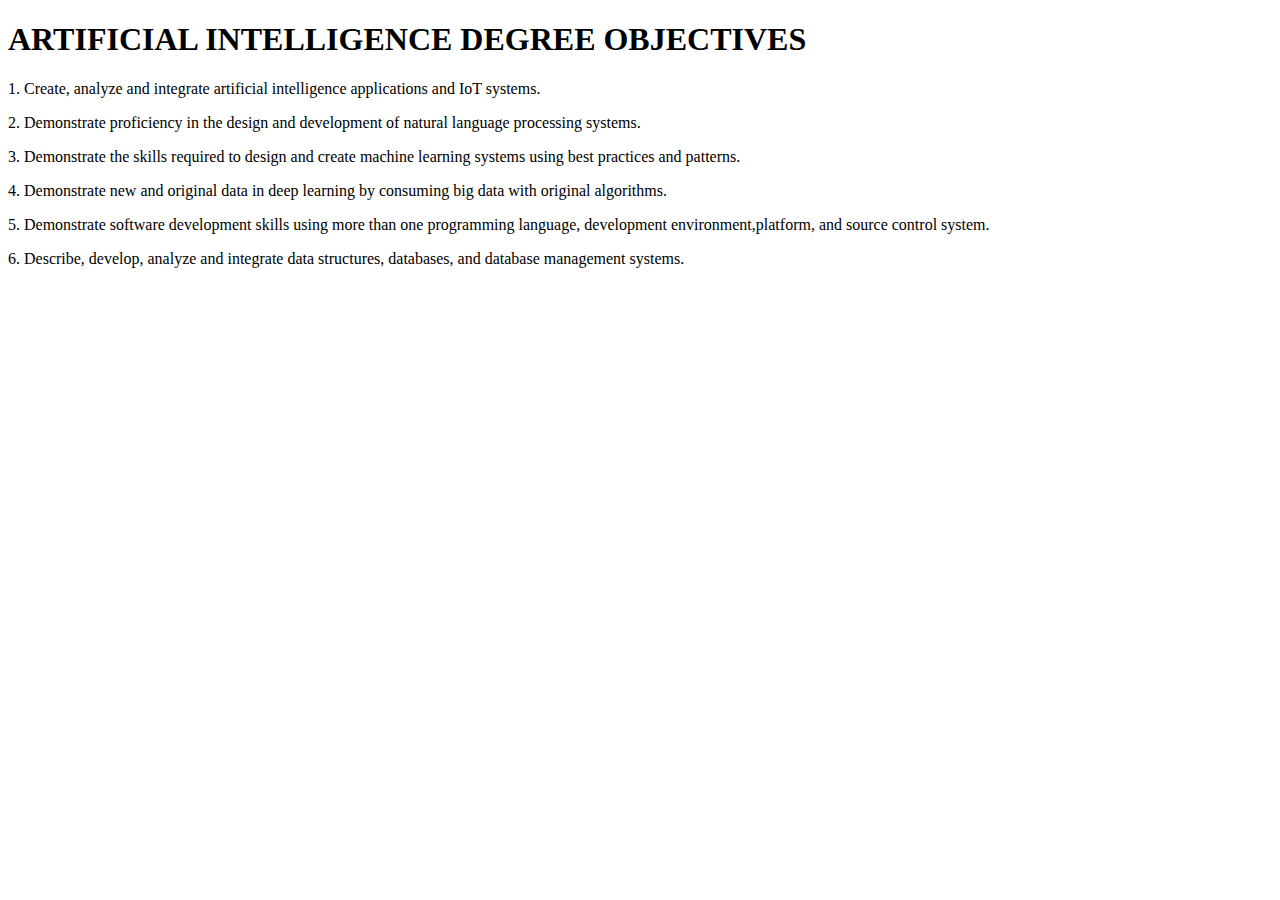
==== boards.html @ e703472c "Add files via upload" ====
<!DOCTYPE html>
<html lang="en">
<head>
    <meta charset="UTF-8">
    <meta name="viewport" content="width=device-width, initial-scale=1.0">
    <title>Boards</title>
</head>
<body>
   <h1>ARTIFICIAL INTELLIGENCE DEGREE OBJECTIVES</h1>
    <p>1. Create, analyze and integrate artificial intelligence applications and IoT systems.</p>
    <p>2. Demonstrate proficiency in the design and development of natural language processing systems.</p>
    <p>3. Demonstrate the skills required to design and create machine learning systems using best practices and patterns.</p>
    <p>4. Demonstrate new and original data in deep learning by consuming big data with original algorithms.</p>
    <p>5. Demonstrate software development skills using more than one programming language, development environment,platform, and source control system.</p>
    <p>6. Describe, develop, analyze and integrate data structures, databases, and database management systems.</p>
</body>
</html>
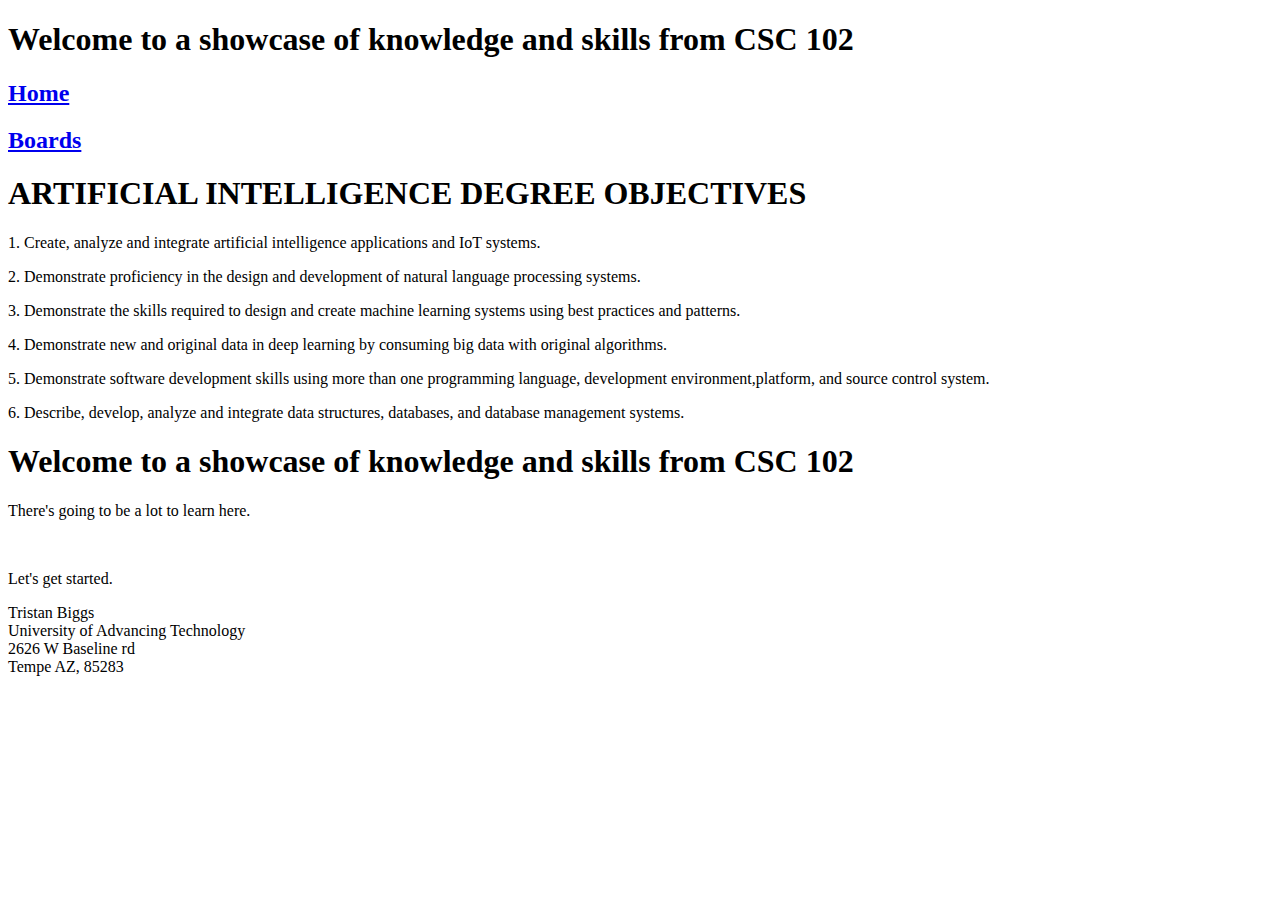
==== commit 15547fea: "Add files via upload" ====
--- a/boards.html
+++ b/boards.html
@@ -6,6 +6,16 @@
     <title>Boards</title>
 </head>
 <body>
+    <!-- This is the header section, where the title is located.-->
+    <header>
+        <h1>Welcome to a showcase of knowledge and skills from CSC 102</h1>
+    </header>
+    <!-- This is the navigations menu, used to get around the page.-->
+    <nav>
+        <h2><a href="./index.html">Home</a></h2>
+        <h2><a href="./boards.html">Boards</a></h2>
+    </nav>
+    <!-- These are the degree objectives for AI Programming at UAT.-->
    <h1>ARTIFICIAL INTELLIGENCE DEGREE OBJECTIVES</h1>
     <p>1. Create, analyze and integrate artificial intelligence applications and IoT systems.</p>
     <p>2. Demonstrate proficiency in the design and development of natural language processing systems.</p>
@@ -13,5 +23,45 @@
     <p>4. Demonstrate new and original data in deep learning by consuming big data with original algorithms.</p>
     <p>5. Demonstrate software development skills using more than one programming language, development environment,platform, and source control system.</p>
     <p>6. Describe, develop, analyze and integrate data structures, databases, and database management systems.</p>
+<!--Tristan Biggs-->
+    <title>CSC102 Assignment 1.2</title>
+<!--Defines the programming language for the browser-->
+    <!DOCTYPE html>
+<!--Defines the spoken language used to code in-->
+<html lang="en">
+<!--The opening header-->
+<head>
+<!--Defines the set of characters to be used in the program. UTF-8 includes every character in any language-->
+    <meta charset="UTF-8">
+<!--Defines the scaling of the webpage, in this instance it scales to the device itself-->
+    <meta name="viewport" content="width=, initial-scale=1.0">
+<!--Defines the page title-->
+    <title>CSC 102 Assignment 1.2 "Index"</title>
+<!--Closes the opening header-->
+</head>
+<!--Starts the body-->
+<body>
+<!--Starts a header for this section-->
+    <h1>Welcome to a showcase of knowledge and skills from CSC 102</h1>
+<!--Paragraph-->
+    <p>
+        There's going to be a lot to learn here.
+<!--Closes the paragraph-->
+    </p>
+<!--Adds a line break-->
+    <br>
+<!--Paragraph-->
+    <p>
+        Let's get started.
+<!--Closes the paragraph-->
+    </p>
+    <!-- This is the footer-->
+    <Footer>
+        Tristan Biggs<br>
+        University of Advancing Technology<br>
+        2626 W Baseline rd <br>
+        Tempe AZ, 85283 <br>
+    </Footer>
 </body>
-</html>+</html>
+</head>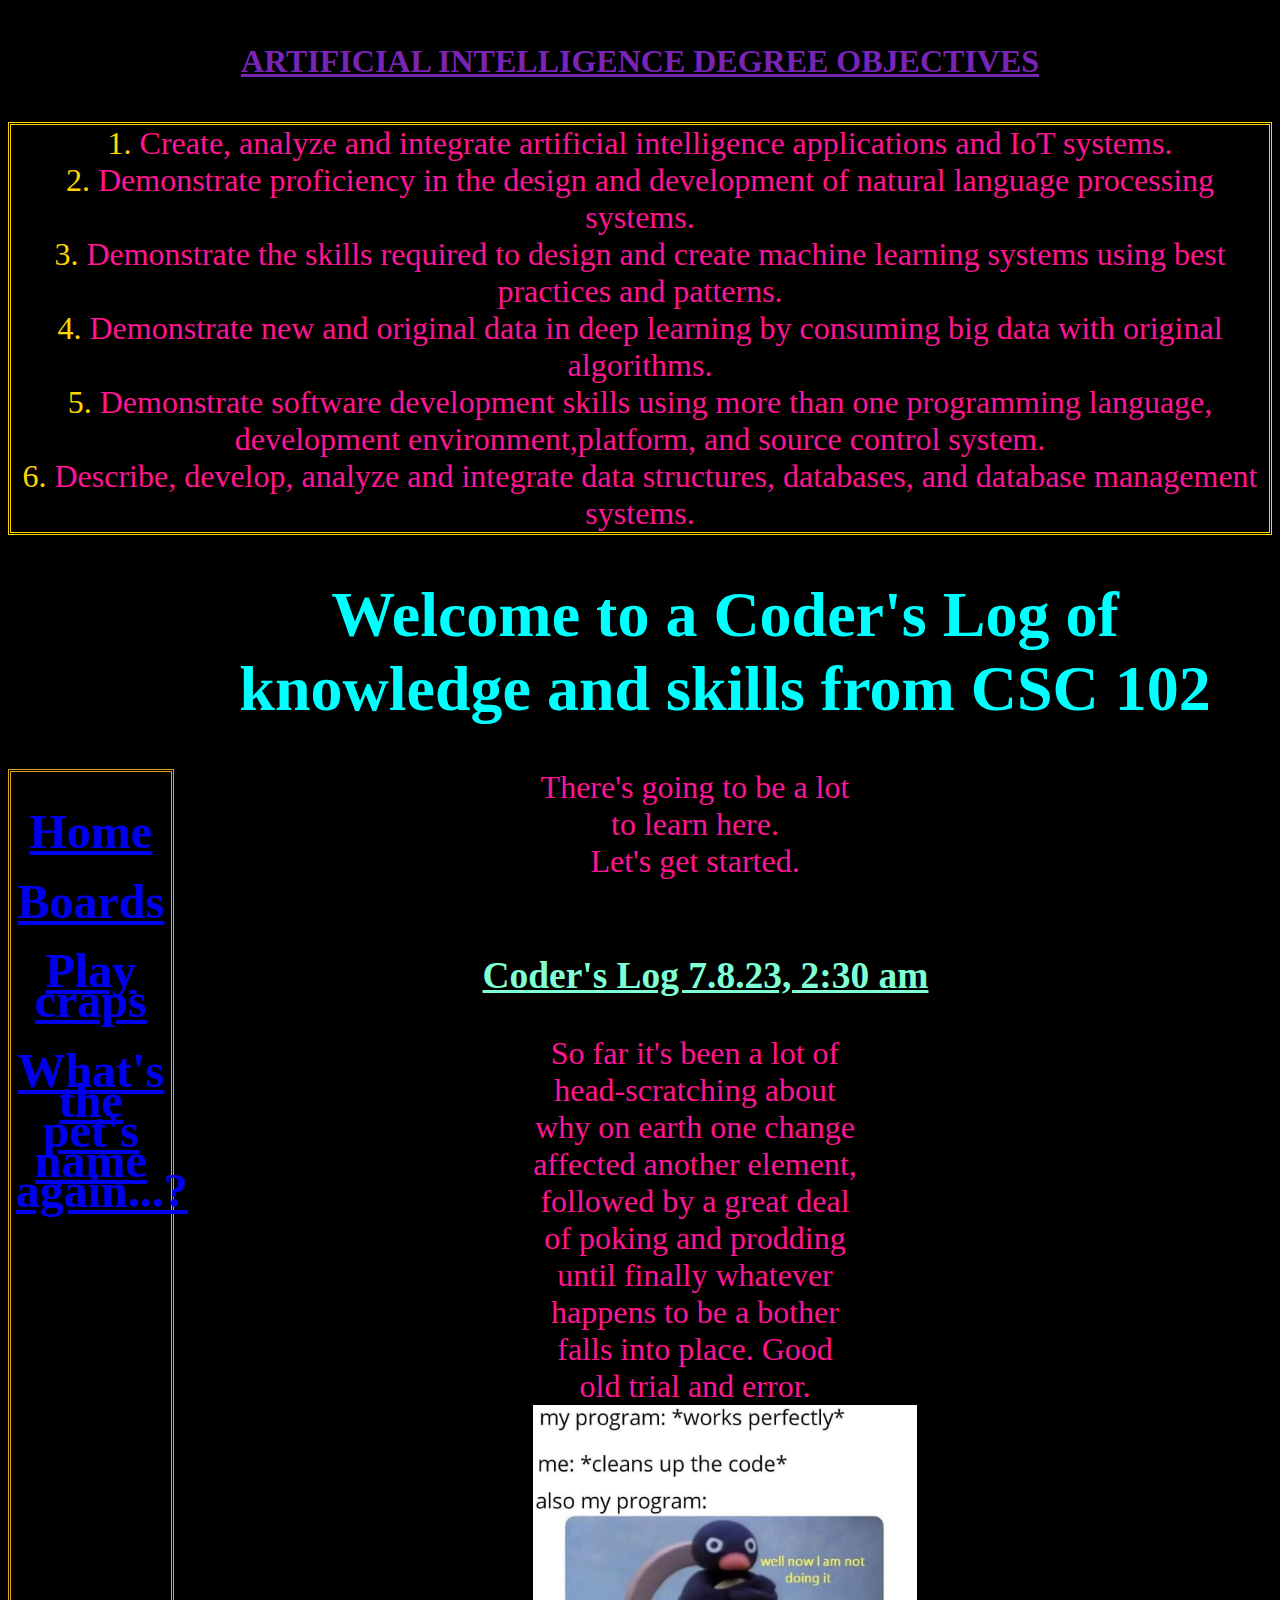
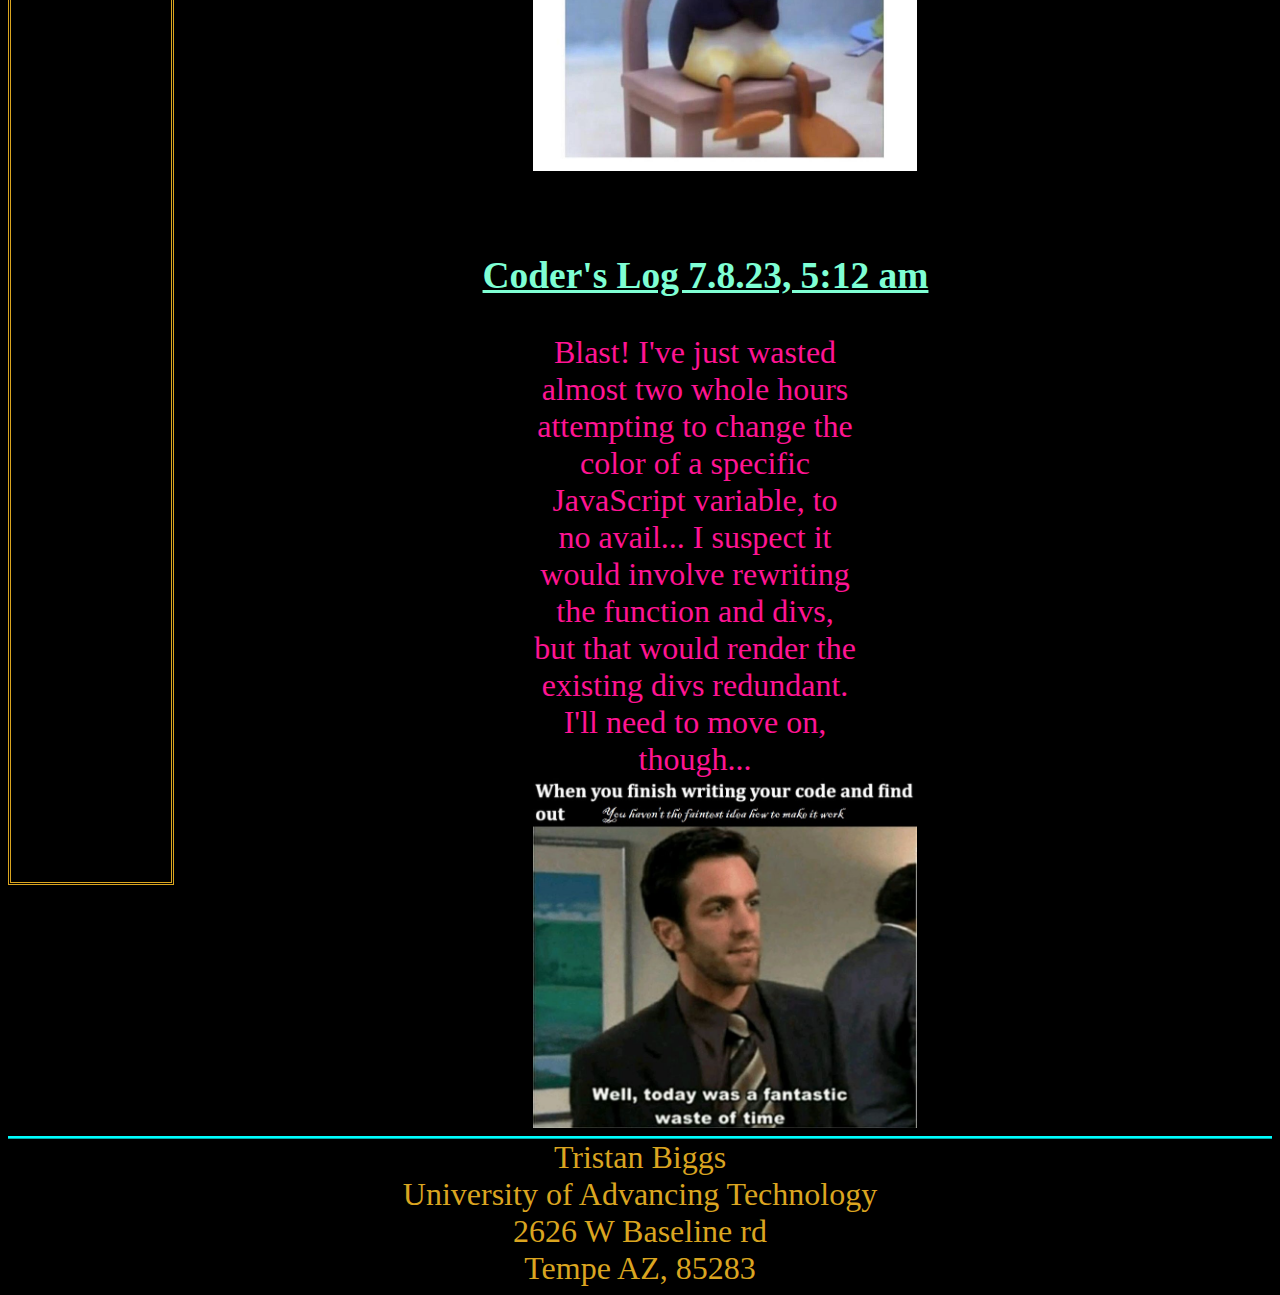
==== commit 778763db: "Add files via upload" ====
--- a/boards.html
+++ b/boards.html
@@ -4,25 +4,37 @@
     <meta charset="UTF-8">
     <meta name="viewport" content="width=device-width, initial-scale=1.0">
     <title>Boards</title>
+    <link rel="stylesheet" href="main.css">
 </head>
 <body>
-    <!-- This is the header section, where the title is located.-->
-    <header>
-        <h1>Welcome to a showcase of knowledge and skills from CSC 102</h1>
-    </header>
-    <!-- This is the navigations menu, used to get around the page.-->
-    <nav>
-        <h2><a href="./index.html">Home</a></h2>
-        <h2><a href="./boards.html">Boards</a></h2>
-    </nav>
-    <!-- These are the degree objectives for AI Programming at UAT.-->
-   <h1>ARTIFICIAL INTELLIGENCE DEGREE OBJECTIVES</h1>
-    <p>1. Create, analyze and integrate artificial intelligence applications and IoT systems.</p>
-    <p>2. Demonstrate proficiency in the design and development of natural language processing systems.</p>
-    <p>3. Demonstrate the skills required to design and create machine learning systems using best practices and patterns.</p>
-    <p>4. Demonstrate new and original data in deep learning by consuming big data with original algorithms.</p>
-    <p>5. Demonstrate software development skills using more than one programming language, development environment,platform, and source control system.</p>
-    <p>6. Describe, develop, analyze and integrate data structures, databases, and database management systems.</p>
+<!-- These are the degree objectives for AI Programming at UAT.-->
+    <h4>ARTIFICIAL INTELLIGENCE DEGREE OBJECTIVES</h4>
+<!--This starts a paragraph and uses the style attribute to create a border-->
+        <p style="border-style:double;border-color:gold;">
+<!--This span attribute sets the color for the characters inside the span-->
+        <span style=color:gold;>1.</span> Create, analyze and integrate artificial intelligence applications and IoT systems.
+<!--Line break--> 
+        <br>
+<!--This span attribute sets the color for the characters inside the span-->
+        <span style=color:gold;>2.</span> Demonstrate proficiency in the design and development of natural language processing systems.
+<!--Line break-->         
+        <br>
+<!--This span attribute sets the color for the characters inside the span-->
+        <span style=color:gold;>3.</span> Demonstrate the skills required to design and create machine learning systems using best practices and patterns.
+<!--Line break-->         
+        <br>
+<!--This span attribute sets the color for the characters inside the span-->
+        <span style=color:gold;>4.</span> Demonstrate new and original data in deep learning by consuming big data with original algorithms.
+<!--Line break-->         
+        <br>
+<!--This span attribute sets the color for the characters inside the span-->
+        <span style=color:gold;>5.</span> Demonstrate software development skills using more than one programming language, development environment,platform, and source control system.
+<!--Line break-->         
+        <br>
+<!--This span attribute sets the color for the characters inside the span-->
+        <span style=color:gold;>6.</span> Describe, develop, analyze and integrate data structures, databases, and database management systems.
+<!--Closes the paragraph and ends paragraph style attribute-->        
+        </p>
 <!--Tristan Biggs-->
     <title>CSC102 Assignment 1.2</title>
 <!--Defines the programming language for the browser-->
@@ -41,27 +53,64 @@
 </head>
 <!--Starts the body-->
 <body>
-<!--Starts a header for this section-->
-    <h1>Welcome to a showcase of knowledge and skills from CSC 102</h1>
-<!--Paragraph-->
-    <p>
+<!--Starts the header for this page-->
+    <header>
+<!--Defines the first heading for this page-->
+        <h1>Welcome to a Coder's Log of knowledge and skills from CSC 102</h1>
+<!--Closes the header-->
+    </header>
+<!--This is where the Navigation Menu is located-->
+        <nav>
+<!--headings that define and label hyperlinks for navigating the webpage-->
+            <h2><a href="./index.html">Home</a></h2>
+            <h2><a href="./boards.html">Boards</a></h2>
+            <h2><a href="./game.html">Play craps</a></h2>
+            <h2><a href="./practice.html">What's the pet's name again...?</a></h2>
+<!--Closes Nav-->
+        </nav>
+<!--This is a division, used on this page instead of p to make it easier to apply css elements to div globally-->
+        <div>
         There's going to be a lot to learn here.
-<!--Closes the paragraph-->
-    </p>
-<!--Adds a line break-->
+<!--Line break-->
+        <br>
+        Let's get started.
+<!--Closes the division-->
+        </div>
+<!--Line break-->
     <br>
-<!--Paragraph-->
-    <p>
-        Let's get started.
-<!--Closes the paragraph-->
-    </p>
-    <!-- This is the footer-->
-    <Footer>
-        Tristan Biggs<br>
-        University of Advancing Technology<br>
-        2626 W Baseline rd <br>
-        Tempe AZ, 85283 <br>
-    </Footer>
+<!--Heading-->
+        <h3>Coder's Log 7.8.23, 2:30 am</h3>  
+<!--Division-->
+            <div>   
+            So far it's been a lot of head-scratching about why on earth one change affected another element, followed by a great deal of poking and prodding until finally whatever happens to be a bother falls into place. Good old trial and error.
+<!--Line break-->            
+            <br>
+<!--This is the necessary image ID and source used to display it in this section-->
+            <img id="memeImage" src="Images\meme.png" style="width: 30vw; min-width: 330px;">
+<!--Closes the division-->            
+            </div>
+<!--Line Break-->
+    <br>
+<!--Heading-->
+        <h3>Coder's Log 7.8.23, 5:12 am</h3>
+<!--Division-->
+            <div>
+            Blast! I've just wasted almost two whole hours attempting to change the color of a specific JavaScript variable, to no avail... I suspect it would involve rewriting the function and divs, but that would render the existing divs redundant. I'll need to move on, though...
+<!--Line Break-->            
+            <br>
+<!--This is the necessary image ID and source used to display it in this section-->
+            <img id="mfwmeme" src="Images\mfwmeme.png" style="width: 30vw; min-width: 330px;">
+<!--Closes the division-->            
+            </div>
+<!--This is the Footer, used to display information at the foot of the page-->
+        <Footer>
+            Tristan Biggs<br>
+            University of Advancing Technology<br>
+            2626 W Baseline rd <br>
+            Tempe AZ, 85283 <br>
+<!--Closes the footer-->
+        </Footer>
+<!--Closes the body-->
 </body>
-</html>
-</head>+<!--Closes the html for the page-->
+</html>--- a/main.css
+++ b/main.css
@@ -0,0 +1,55 @@
+@font-face {
+    font-family: Blackadder;
+    src: url("Fonts/itcblkad.ttf");
+}
+body{
+    background-color: black;
+    color:deeppink;
+    font-family: blackadder;
+    font-size: 24pt;
+    text-align: center;
+}
+    header{
+        margin-left: 170px;
+    }
+    nav{
+        border-style: double;
+        border-color: goldenrod;
+        height: 1700px;
+        width: 150px;
+        float: left;
+        padding: 5px;
+        line-height: 30px;
+        margin-right: 20px;  
+    }
+    div {
+        margin-left: 525px;
+        margin-right: 415px;
+    }
+    h4{
+        color:rgb(121, 36, 182);
+        text-decoration: underline;
+    }
+    h1{
+       color:aqua;
+    }
+    h2{
+        color:indigo;
+    }
+    h3{
+        color:aquamarine;
+        text-decoration: underline;
+        font-weight: bold;
+        margin-right: 55px;
+    }
+    #memeImage{
+        align-items: center;
+    }
+    #mfwmeme{
+        align-items: center;
+    }
+    footer{
+        color:goldenrod;
+        border-top-style:ridge;
+        border-top-color:aqua;
+    }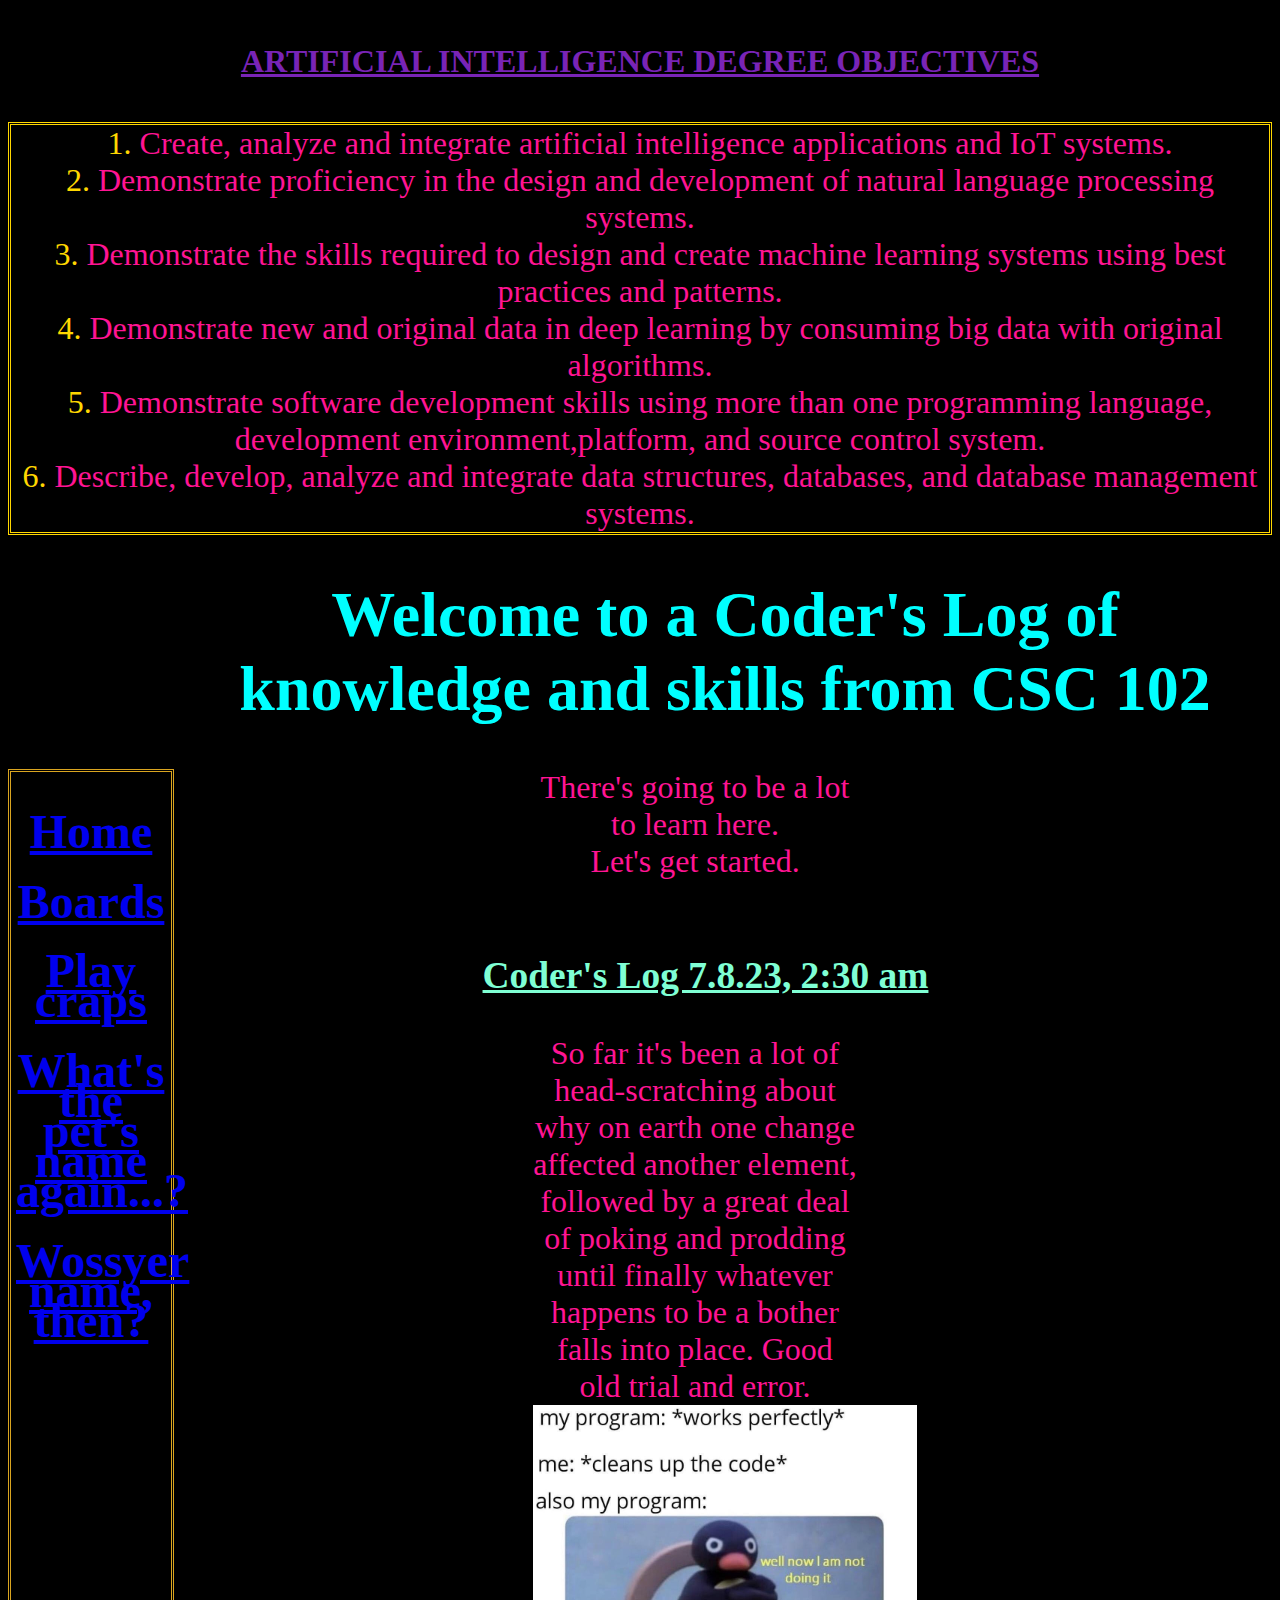
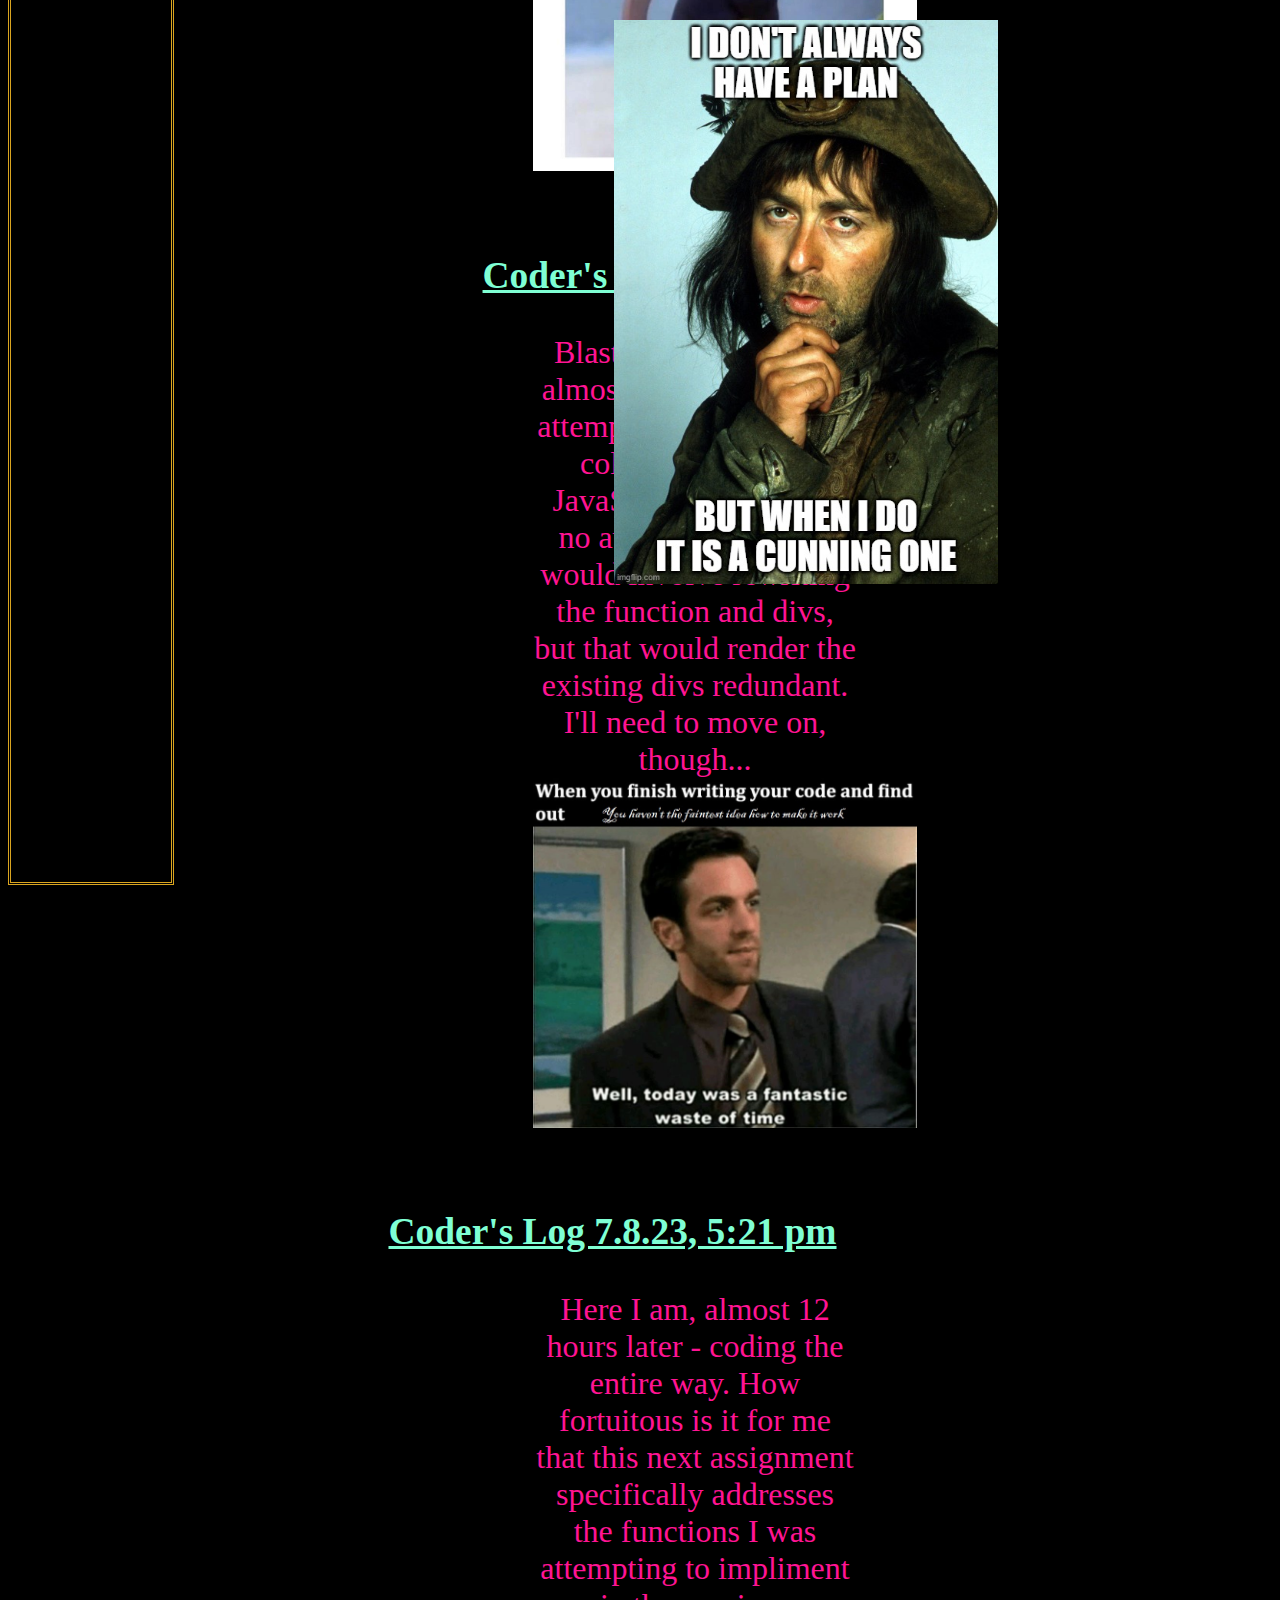
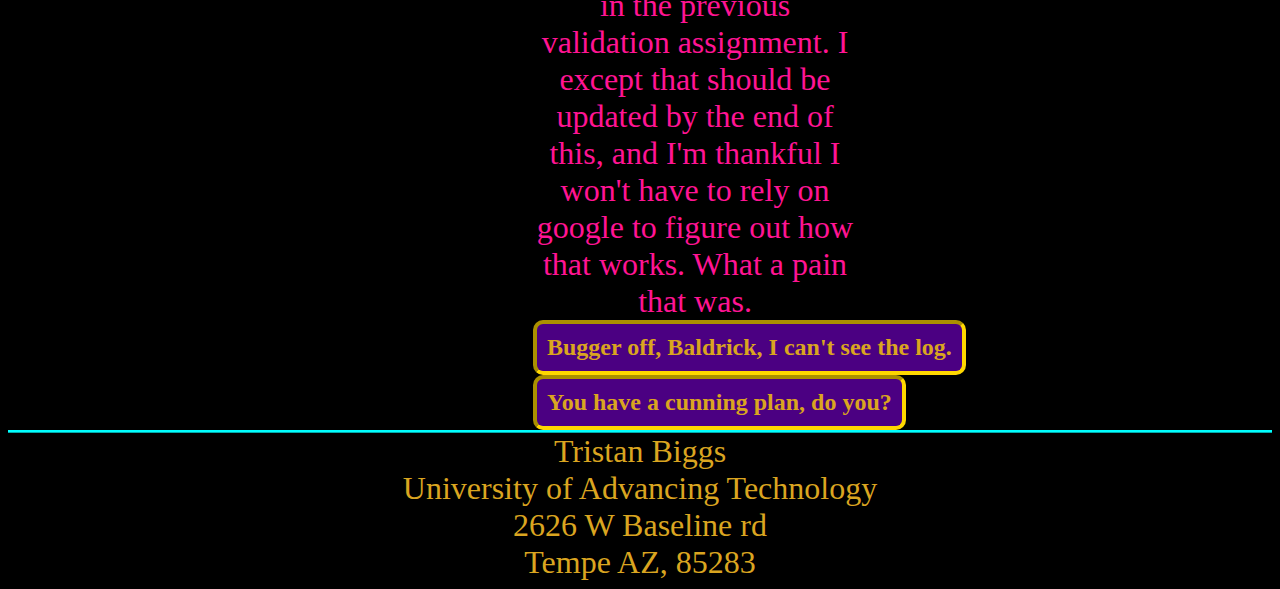
==== commit 850f221c: "Add files via upload" ====
--- a/boards.html
+++ b/boards.html
@@ -66,6 +66,7 @@
             <h2><a href="./boards.html">Boards</a></h2>
             <h2><a href="./game.html">Play craps</a></h2>
             <h2><a href="./practice.html">What's the pet's name again...?</a></h2>
+            <h2><a href="./strings.html">Wossyer name, then?</a></h2>
 <!--Closes Nav-->
         </nav>
 <!--This is a division, used on this page instead of p to make it easier to apply css elements to div globally-->
@@ -77,31 +78,49 @@
 <!--Closes the division-->
         </div>
 <!--Line break-->
-    <br>
+        <br>
 <!--Heading-->
         <h3>Coder's Log 7.8.23, 2:30 am</h3>  
 <!--Division-->
             <div>   
             So far it's been a lot of head-scratching about why on earth one change affected another element, followed by a great deal of poking and prodding until finally whatever happens to be a bother falls into place. Good old trial and error.
 <!--Line break-->            
-            <br>
+        <br>
 <!--This is the necessary image ID and source used to display it in this section-->
             <img id="memeImage" src="Images\meme.png" style="width: 30vw; min-width: 330px;">
 <!--Closes the division-->            
             </div>
 <!--Line Break-->
-    <br>
+        <br>
 <!--Heading-->
         <h3>Coder's Log 7.8.23, 5:12 am</h3>
 <!--Division-->
             <div>
             Blast! I've just wasted almost two whole hours attempting to change the color of a specific JavaScript variable, to no avail... I suspect it would involve rewriting the function and divs, but that would render the existing divs redundant. I'll need to move on, though...
 <!--Line Break-->            
-            <br>
+        <br>
 <!--This is the necessary image ID and source used to display it in this section-->
             <img id="mfwmeme" src="Images\mfwmeme.png" style="width: 30vw; min-width: 330px;">
 <!--Closes the division-->            
             </div>
+        <br>
+<!--Heading-->
+            <h3>Coder's Log 7.8.23, 5:21 pm</h3>
+<!--Division-->                
+                <div>
+                    Here I am, almost 12 hours later - coding the entire way. How fortuitous is it for me that this next assignment specifically addresses the functions I was attempting to impliment in the previous validation assignment. I except that should be updated by the end of this, and I'm thankful I won't have to rely on google to figure out how that works. What a pain that was.
+<!--Line Break-->                 
+        <br>
+<!--This is the necessary image ID and source used to display it in this section-->
+                <img id="cunningPlan" src="Images\cunningmeme.png" style="width: 30vw; min-width: 330px;">
+<!--This creates a button based on input type and calls the start script when clicked-->
+<!--It also defines the text on the button and gives it an id-->                
+                <input type="button" onclick="start()" value="Bugger off, Baldrick, I can't see the log." id="strbtn">
+<!--This creates a button based on input type and calls the stop script when clicked-->
+<!--It also defines the text on the button and gives it an id-->                     
+                <input type="button" onclick="stop()" value="You have a cunning plan, do you?" id="stpbtn">
+<!--Closes the division-->                
+                </div>
 <!--This is the Footer, used to display information at the foot of the page-->
         <Footer>
             Tristan Biggs<br>
--- a/main.css
+++ b/main.css
@@ -42,12 +42,46 @@
         font-weight: bold;
         margin-right: 55px;
     }
-    #memeImage{
-        align-items: center;
-    }
-    #mfwmeme{
-        align-items: center;
-    }
+        #memeImage{
+            align-items: center;
+        }
+        #mfwMeme{
+            align-items: center;
+        }
+        #cunningPlan{
+            position: absolute;
+            left: 48%;
+            top: 180%;
+            width: 200px;
+        }
+        #strbtn{
+            align-items: center;
+            margin-right: 650px;
+            cursor: grabbing;
+            font-family: blackadder;
+            font-size: 24px;
+            font-weight: 800;
+            text-align: center;
+            background-color:indigo;
+            color:goldenrod;
+            border-radius: 10px;
+            border: 4px inset gold;
+            padding: 10px;
+        }
+        #stpbtn{
+            align-items: center;
+            margin-right: 650px;
+            cursor: help;
+            font-family: blackadder;
+            font-size: 24px;
+            font-weight: 800;
+            text-align: center;
+            background-color:indigo;
+            color:goldenrod;
+            border-radius: 10px;
+            border: 4px inset gold;
+            padding: 10px;
+        }
     footer{
         color:goldenrod;
         border-top-style:ridge;
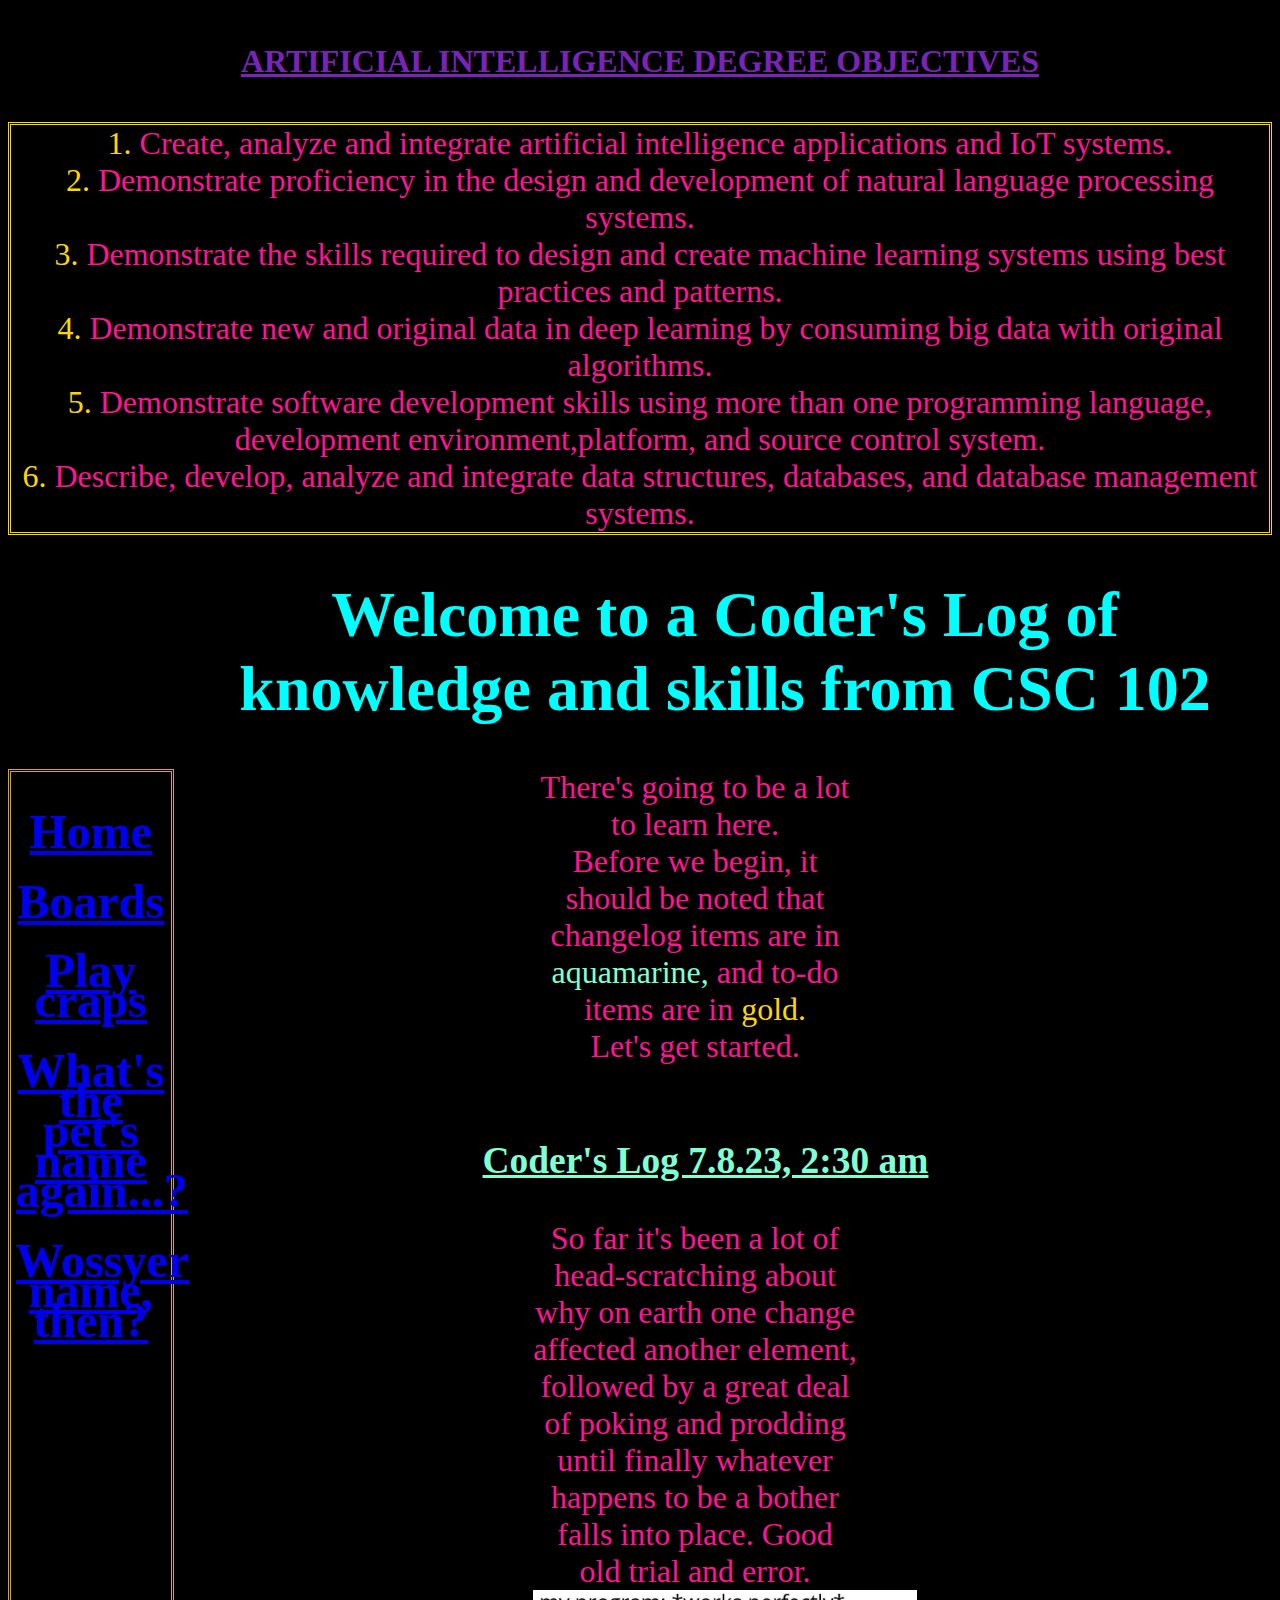
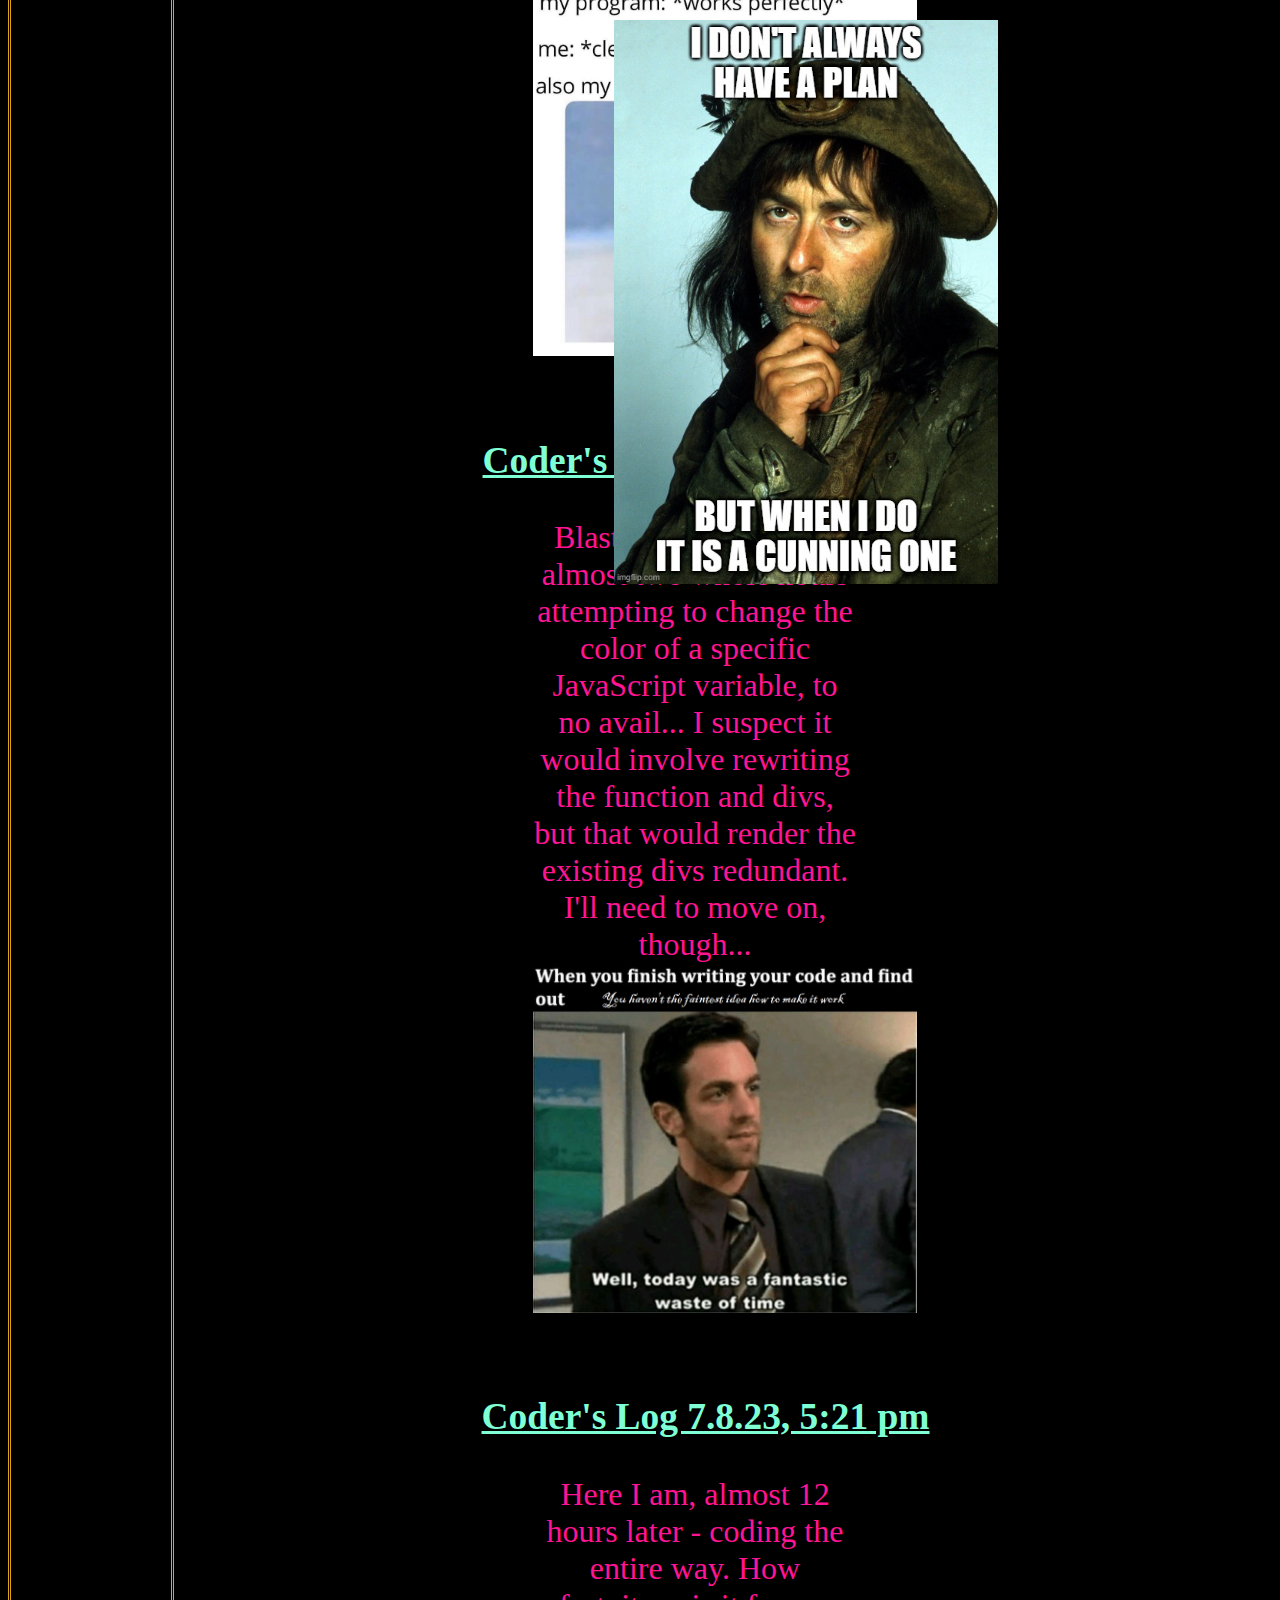
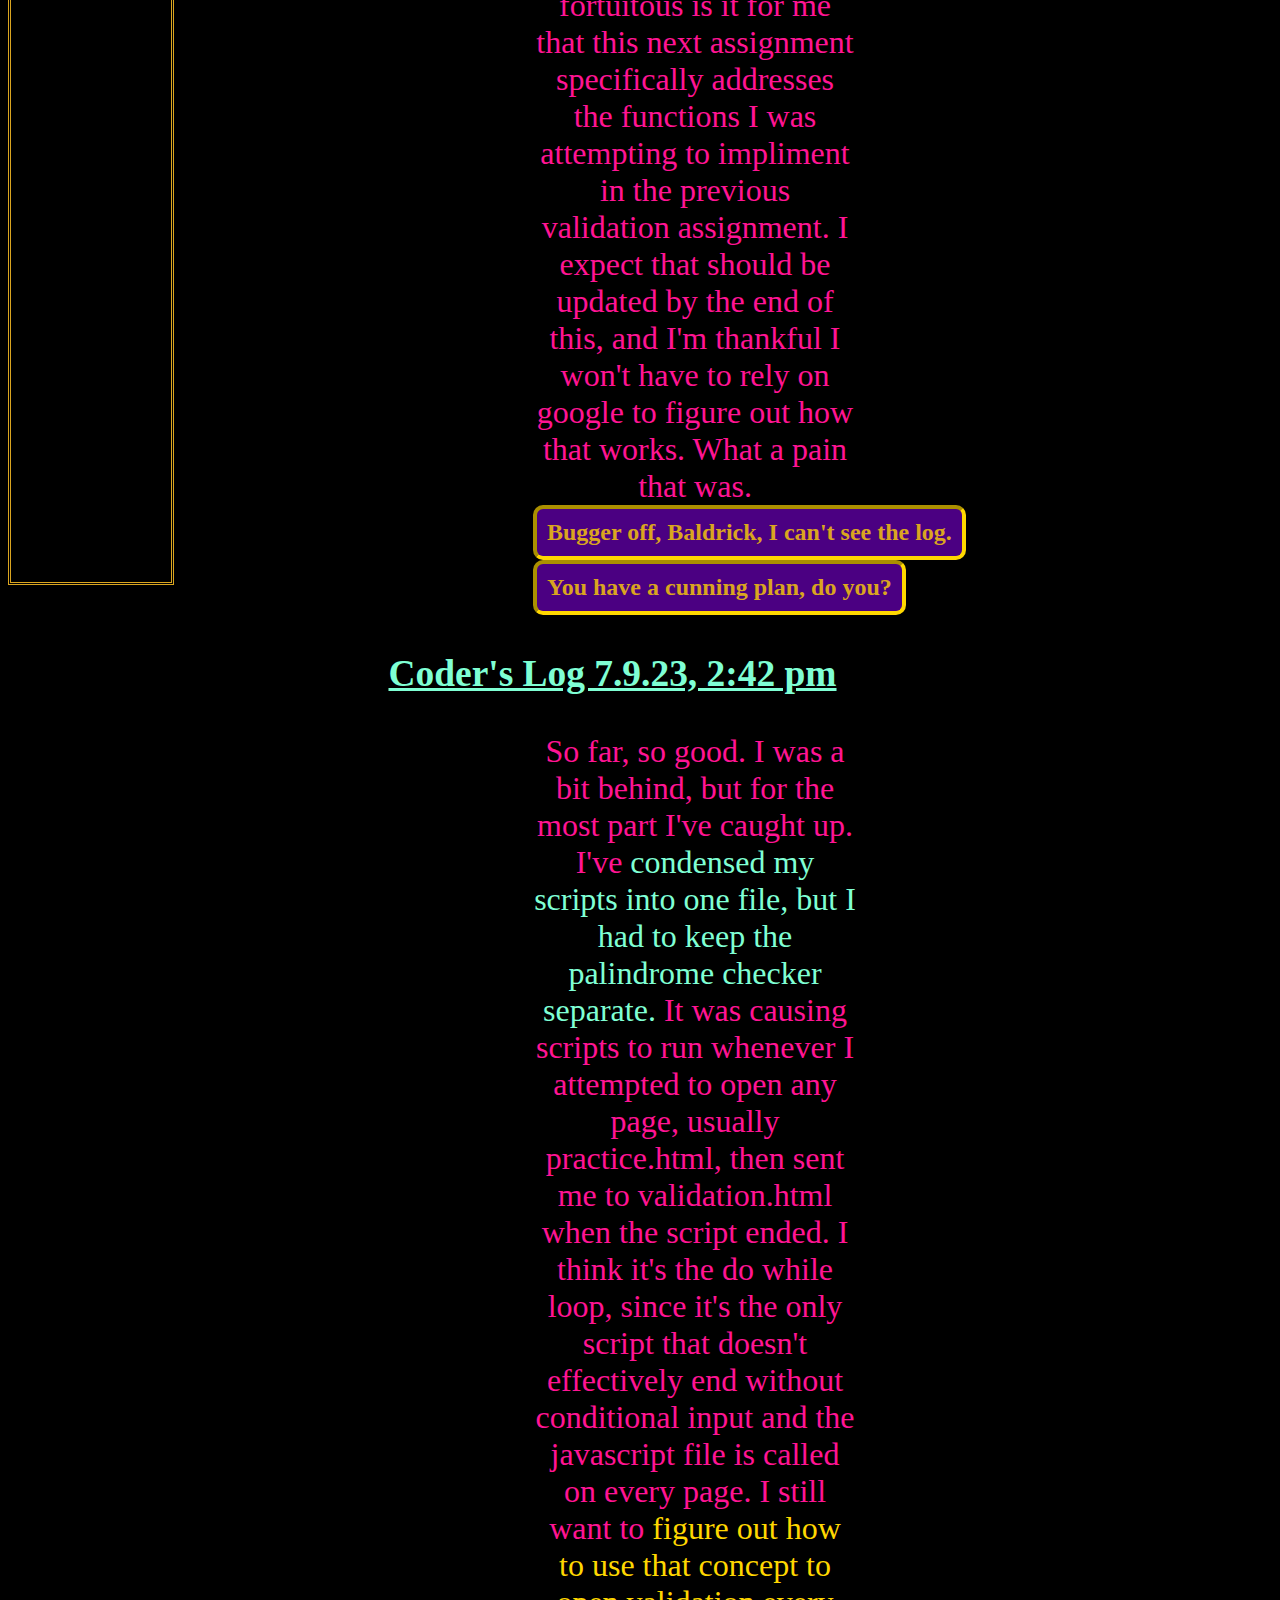
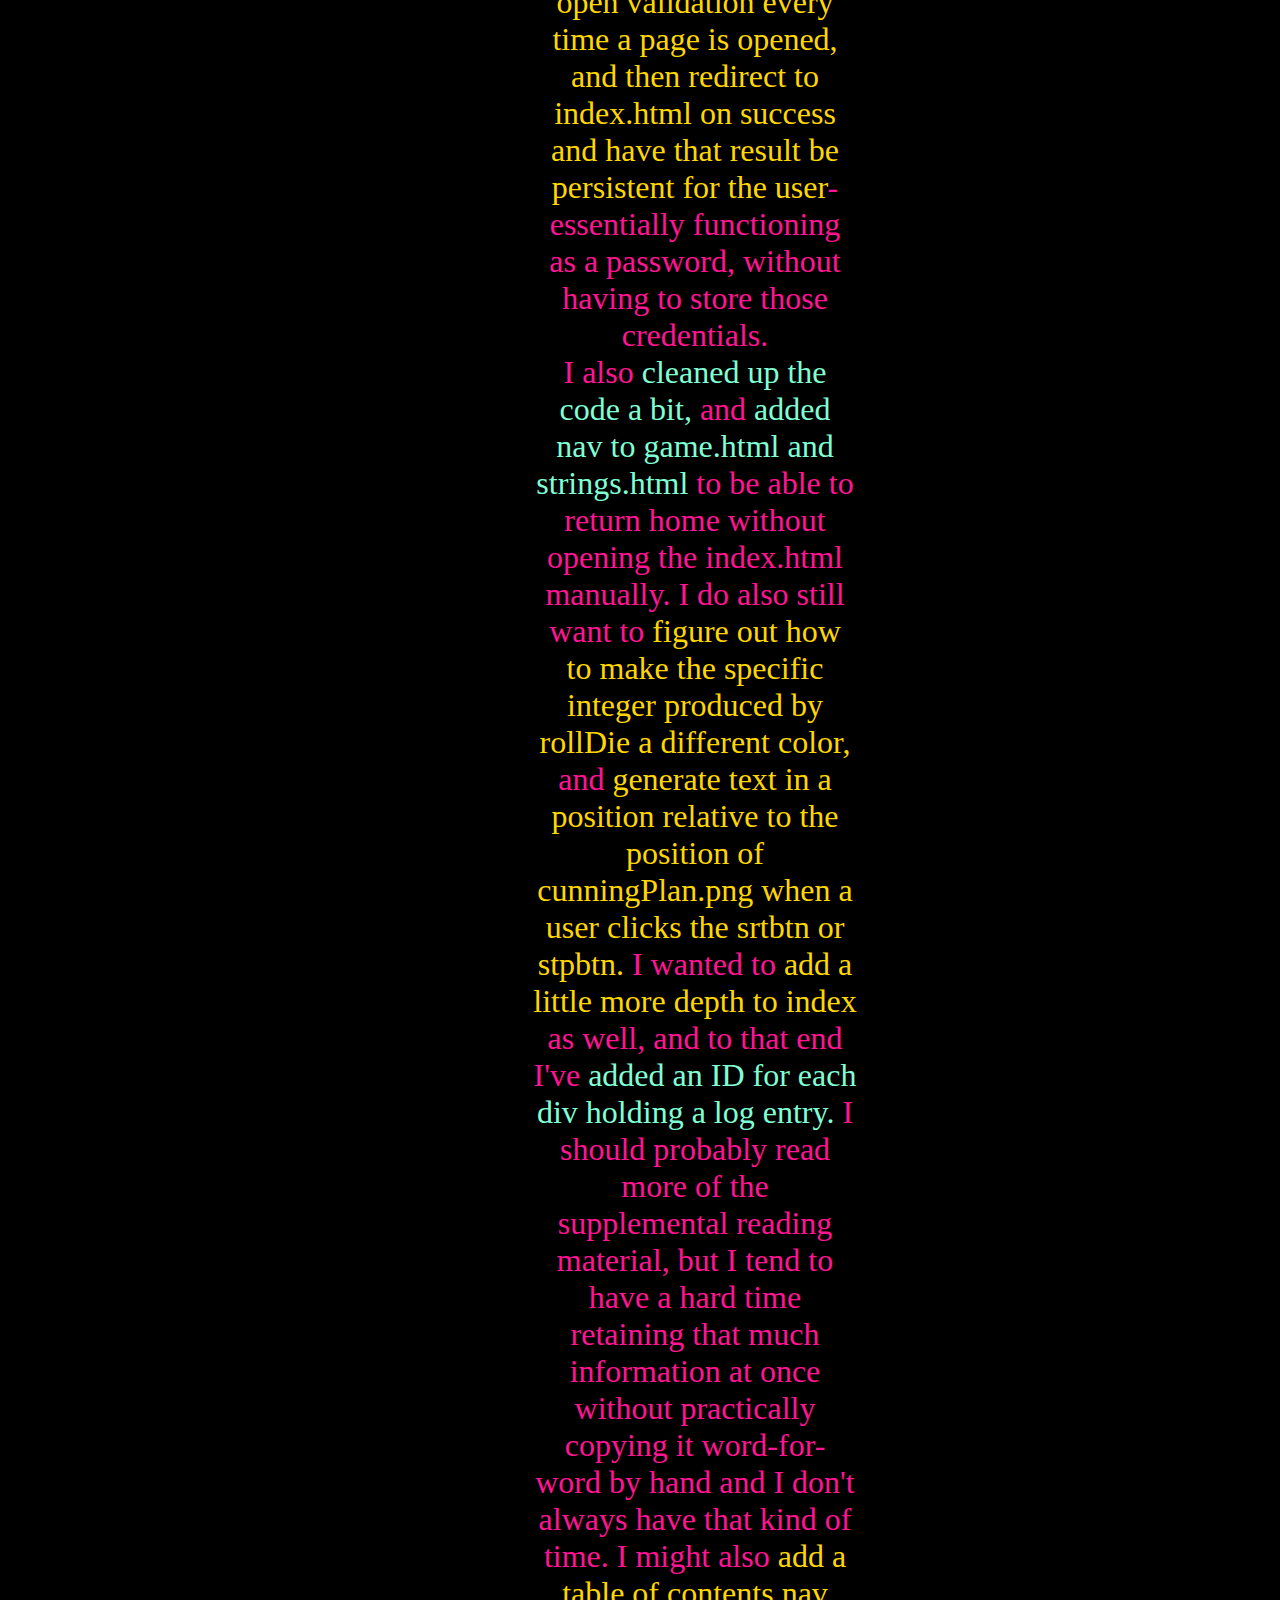
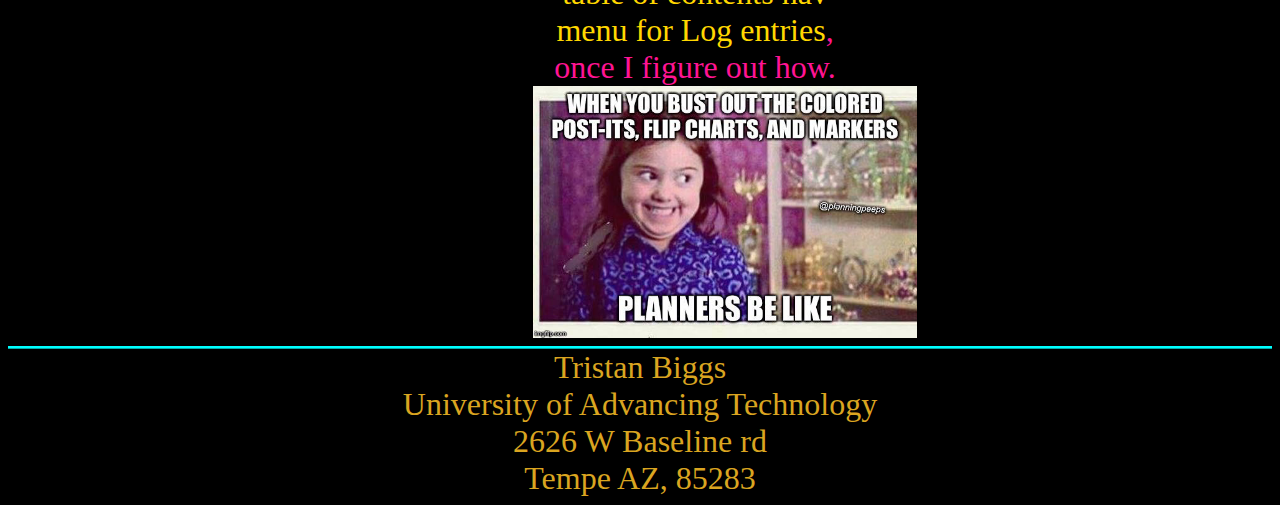
==== commit cf7f86e0: "Add files via upload" ====
--- a/boards.html
+++ b/boards.html
@@ -1,3 +1,4 @@
+<!--Tristan Biggs-->
 <!DOCTYPE html>
 <html lang="en">
 <head>
@@ -5,6 +6,7 @@
     <meta name="viewport" content="width=device-width, initial-scale=1.0">
     <title>Boards</title>
     <link rel="stylesheet" href="main.css">
+    <script src="scriptsToUse.js"></script>
 </head>
 <body>
 <!-- These are the degree objectives for AI Programming at UAT.-->
@@ -35,24 +37,9 @@
         <span style=color:gold;>6.</span> Describe, develop, analyze and integrate data structures, databases, and database management systems.
 <!--Closes the paragraph and ends paragraph style attribute-->        
         </p>
-<!--Tristan Biggs-->
-    <title>CSC102 Assignment 1.2</title>
-<!--Defines the programming language for the browser-->
-    <!DOCTYPE html>
-<!--Defines the spoken language used to code in-->
-<html lang="en">
-<!--The opening header-->
-<head>
-<!--Defines the set of characters to be used in the program. UTF-8 includes every character in any language-->
-    <meta charset="UTF-8">
-<!--Defines the scaling of the webpage, in this instance it scales to the device itself-->
-    <meta name="viewport" content="width=, initial-scale=1.0">
-<!--Defines the page title-->
-    <title>CSC 102 Assignment 1.2 "Index"</title>
-<!--Closes the opening header-->
-</head>
-<!--Starts the body-->
-<body>
+
+<!--PASTE TO HERE WITH UPDATES FROM INDEX.HTML-->
+
 <!--Starts the header for this page-->
     <header>
 <!--Defines the first heading for this page-->
@@ -72,6 +59,9 @@
 <!--This is a division, used on this page instead of p to make it easier to apply css elements to div globally-->
         <div>
         There's going to be a lot to learn here.
+        <br>
+        Before we begin, it should be noted that changelog items are in <span style=color:aquamarine;>aquamarine,</span> 
+        and to-do items are in <span style=color:gold;>gold.</span>
 <!--Line break-->
         <br>
         Let's get started.
@@ -82,8 +72,9 @@
 <!--Heading-->
         <h3>Coder's Log 7.8.23, 2:30 am</h3>  
 <!--Division-->
-            <div>   
-            So far it's been a lot of head-scratching about why on earth one change affected another element, followed by a great deal of poking and prodding until finally whatever happens to be a bother falls into place. Good old trial and error.
+            <div id="entryOne">   
+            So far it's been a lot of head-scratching about why on earth one change affected another element, followed by a great 
+            deal of poking and prodding until finally whatever happens to be a bother falls into place. Good old trial and error.
 <!--Line break-->            
         <br>
 <!--This is the necessary image ID and source used to display it in this section-->
@@ -95,8 +86,9 @@
 <!--Heading-->
         <h3>Coder's Log 7.8.23, 5:12 am</h3>
 <!--Division-->
-            <div>
-            Blast! I've just wasted almost two whole hours attempting to change the color of a specific JavaScript variable, to no avail... I suspect it would involve rewriting the function and divs, but that would render the existing divs redundant. I'll need to move on, though...
+            <div id="entryTwo">
+            Blast! I've just wasted almost two whole hours attempting to change the color of a specific JavaScript variable, to no avail... 
+            I suspect it would involve rewriting the function and divs, but that would render the existing divs redundant. I'll need to move on, though...
 <!--Line Break-->            
         <br>
 <!--This is the necessary image ID and source used to display it in this section-->
@@ -105,10 +97,13 @@
             </div>
         <br>
 <!--Heading-->
-            <h3>Coder's Log 7.8.23, 5:21 pm</h3>
+        <h3>Coder's Log 7.8.23, 5:21 pm</h3>
 <!--Division-->                
-                <div>
-                    Here I am, almost 12 hours later - coding the entire way. How fortuitous is it for me that this next assignment specifically addresses the functions I was attempting to impliment in the previous validation assignment. I except that should be updated by the end of this, and I'm thankful I won't have to rely on google to figure out how that works. What a pain that was.
+                <div id="entryThree">
+                    Here I am, almost 12 hours later - coding the entire way. How fortuitous is it for me that this next assignment 
+                    specifically addresses the functions I was attempting to impliment in the previous validation assignment. I expect that 
+                    should be updated by the end of this, and I'm thankful I won't have to rely on google to figure out how that works. 
+                    What a pain that was.
 <!--Line Break-->                 
         <br>
 <!--This is the necessary image ID and source used to display it in this section-->
@@ -121,6 +116,32 @@
                 <input type="button" onclick="stop()" value="You have a cunning plan, do you?" id="stpbtn">
 <!--Closes the division-->                
                 </div>
+<!--Heading-->
+        <h3>Coder's Log 7.9.23, 2:42 pm</h3>
+<!--Division-->                
+                <div id="entryFour">
+                So far, so good. I was a bit behind, but for the most part I've caught up. I've <span style=color:aquamarine;>condensed my scripts into one file, 
+                but I had to keep the palindrome checker separate.</span> It was causing scripts to run whenever I attempted to open any page,
+                 usually practice.html, then sent me to validation.html when the script ended. I think it's the do while loop, since it's 
+                 the only script that doesn't effectively end without conditional input and the javascript file is called on every page. 
+                 I still want to <span style=color:gold;>figure out how to use that concept to open validation every time a page is opened, 
+                and then redirect to index.html on success and have that result be persistent for the user</span>- essentially functioning 
+                as a password, without having to store those credentials.
+<!--Line Break-->               
+                <br>
+                I also <span style=color:aquamarine;>cleaned up the code a bit,</span> and <span style=color:aquamarine;>added nav to game.html and strings.html</span>
+                 to be able to return home without opening the index.html manually. I do also still want to <span style=color:gold;>figure out how to make the specific integer produced by 
+                rollDie a different color,</span> and <span style=color:gold;>generate text in a position relative to the position of 
+                cunningPlan.png when a user clicks the srtbtn or stpbtn.</span> I wanted to <span style=color:gold;>add a little more depth to 
+                index</span> as well, and to that end I've <span style=color:aquamarine;>added an ID for each div holding a log entry.</span> I should probably read more of the supplemental 
+                reading material, but I tend to have a hard time retaining that much information at once without practically copying it word-for-word by 
+                hand and I don't always have that kind of time. I might also <span style=color:gold;>add a table of contents nav menu for Log entries</span>, once I figure out how.       
+<!--Line Break-->                
+                <br>
+<!--This is the necessary image ID and source used to display it in this section-->                
+                <img id="mfwPlan" src="Images\planmeme.png" style="width: 30vw; min-width: 330px;">
+<!--Closes the division-->                
+        </div>
 <!--This is the Footer, used to display information at the foot of the page-->
         <Footer>
             Tristan Biggs<br>
--- a/main.css
+++ b/main.css
@@ -15,7 +15,7 @@
     nav{
         border-style: double;
         border-color: goldenrod;
-        height: 1700px;
+        height: 3000px;
         width: 150px;
         float: left;
         padding: 5px;
@@ -41,7 +41,8 @@
         text-decoration: underline;
         font-weight: bold;
         margin-right: 55px;
-    }
+        }
+
         #memeImage{
             align-items: center;
         }
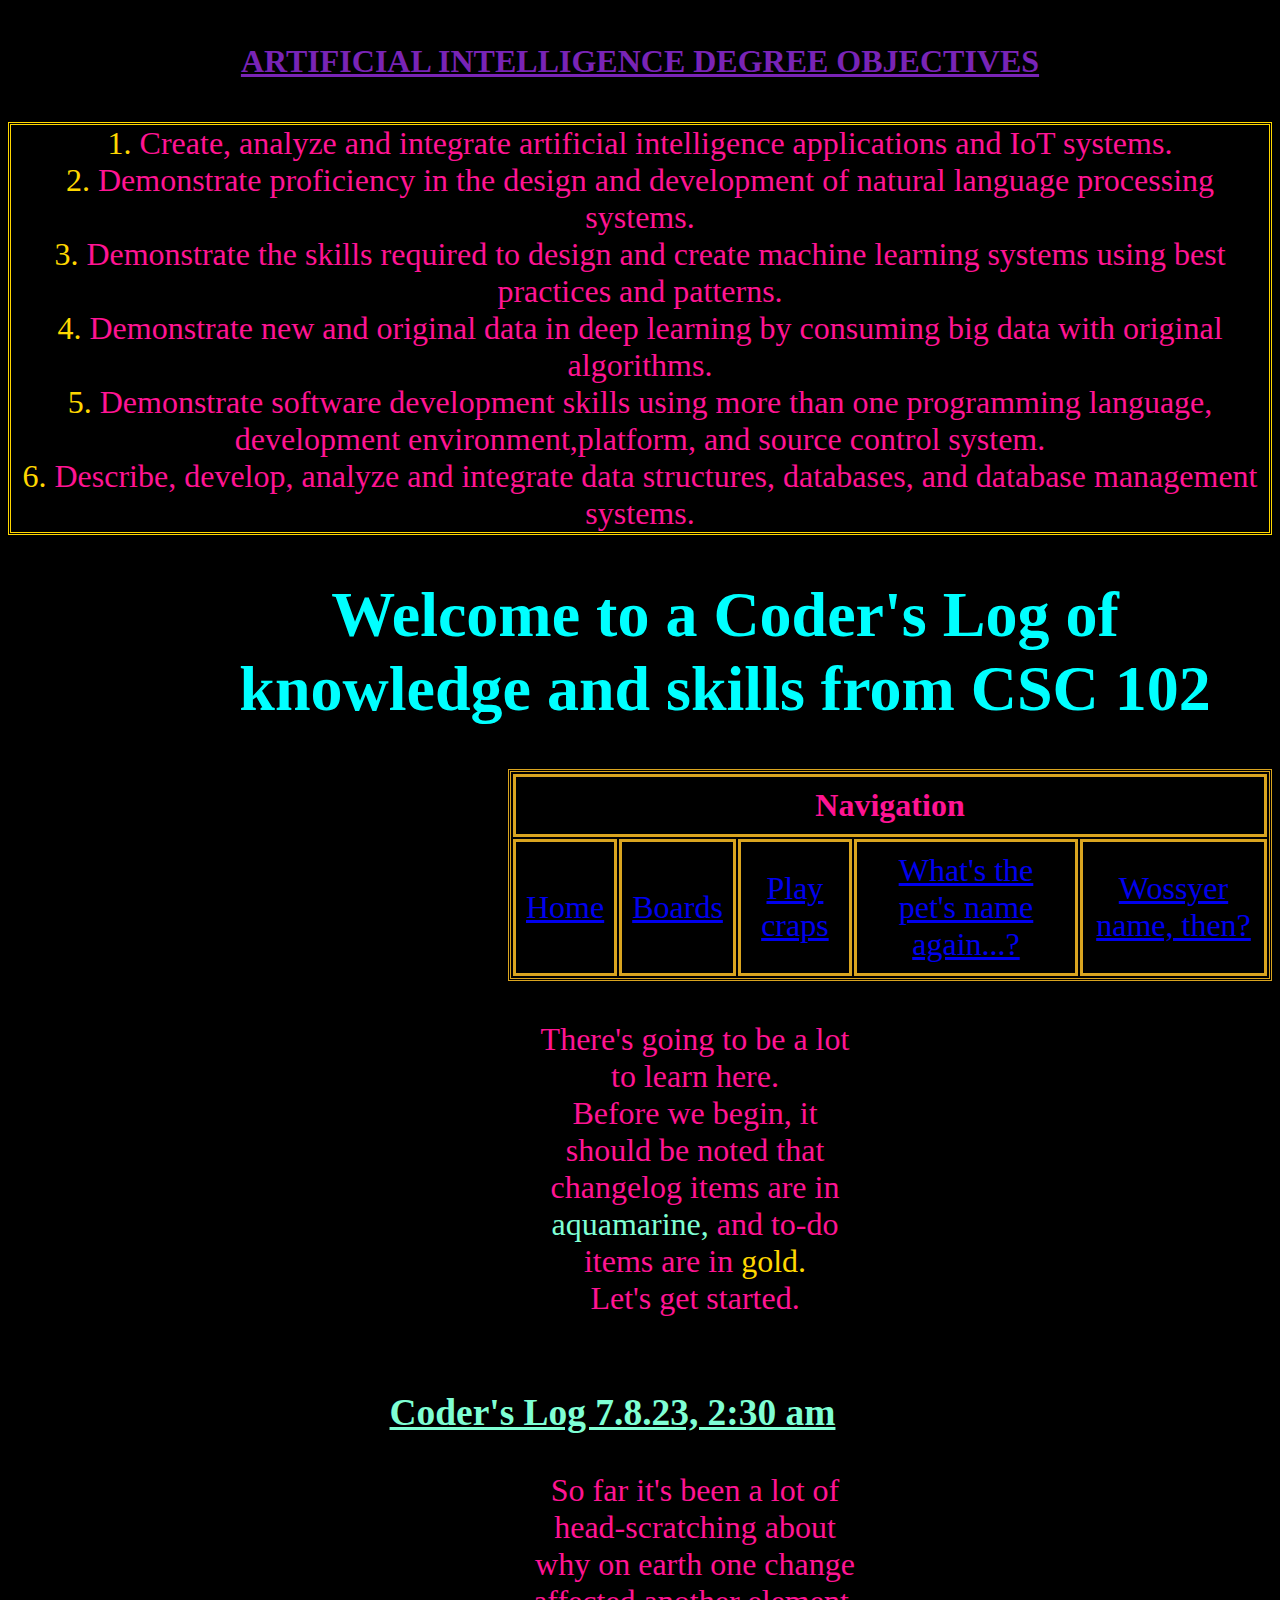
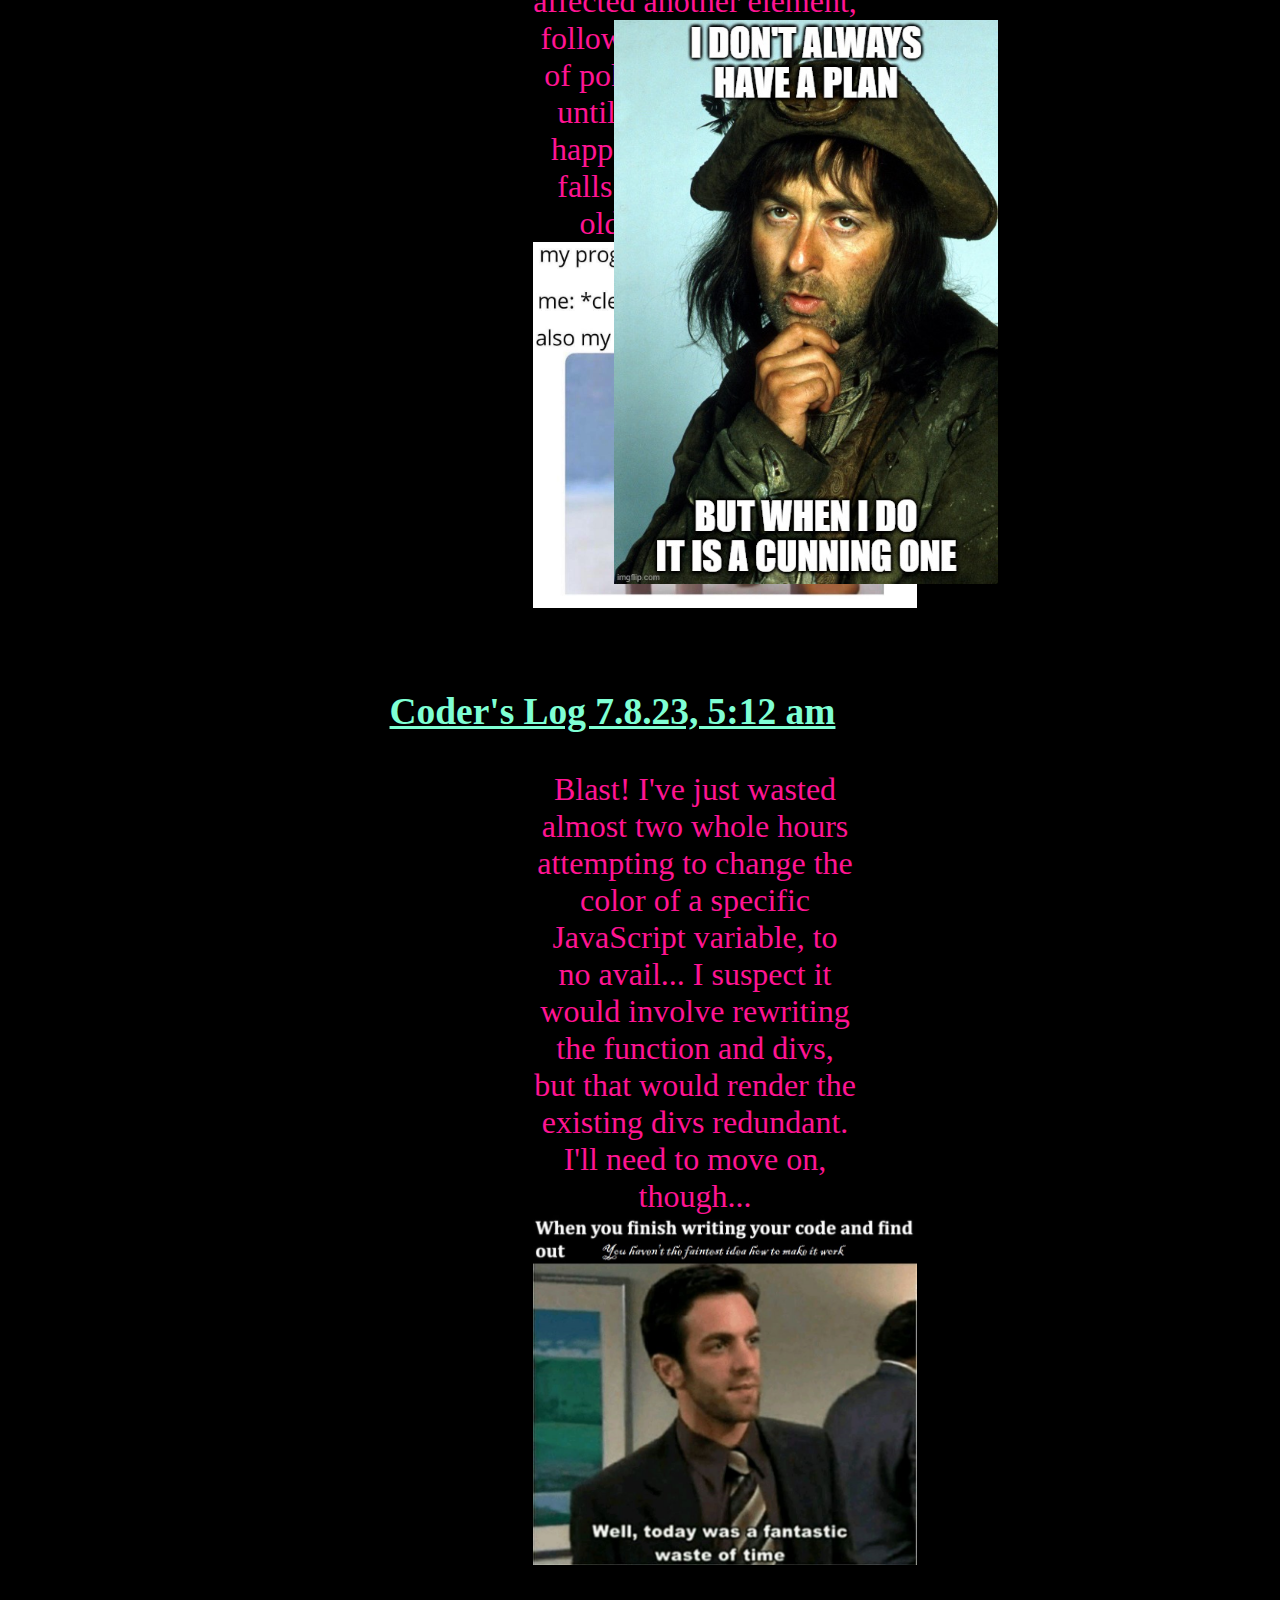
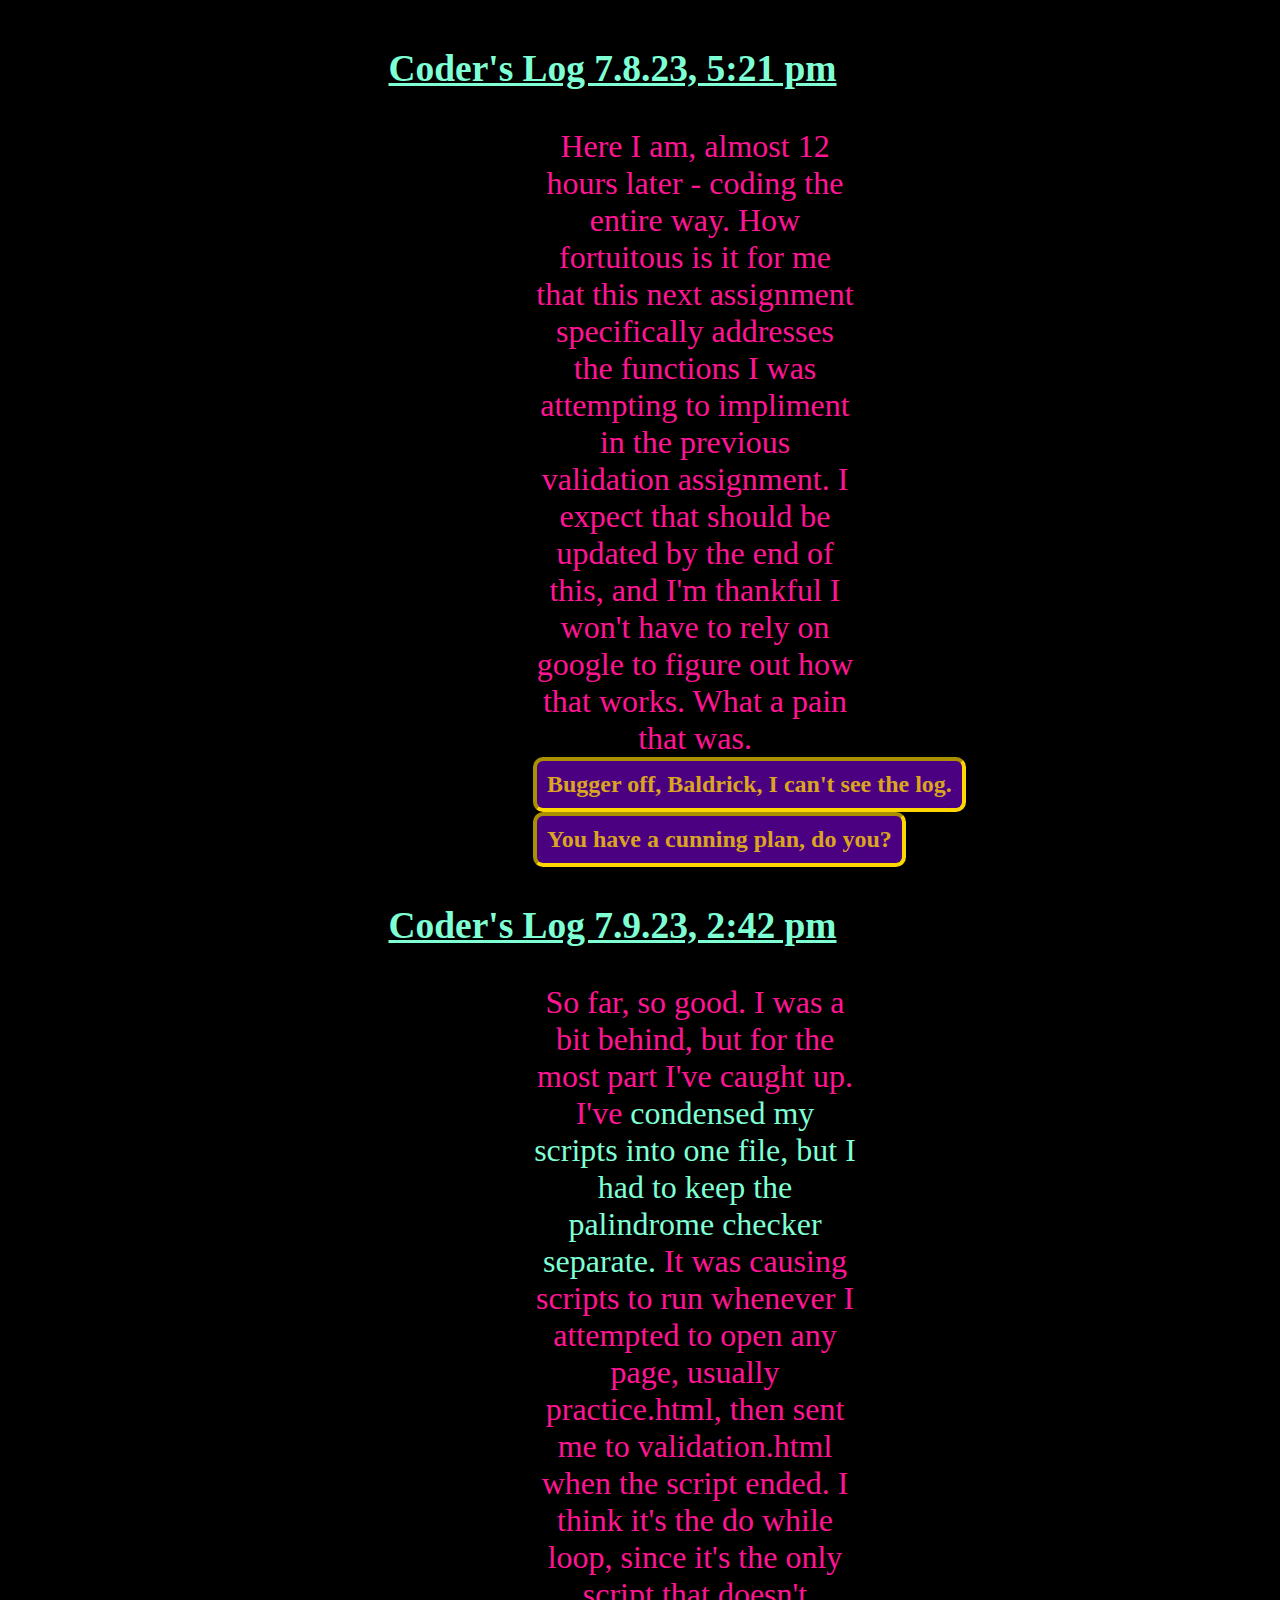
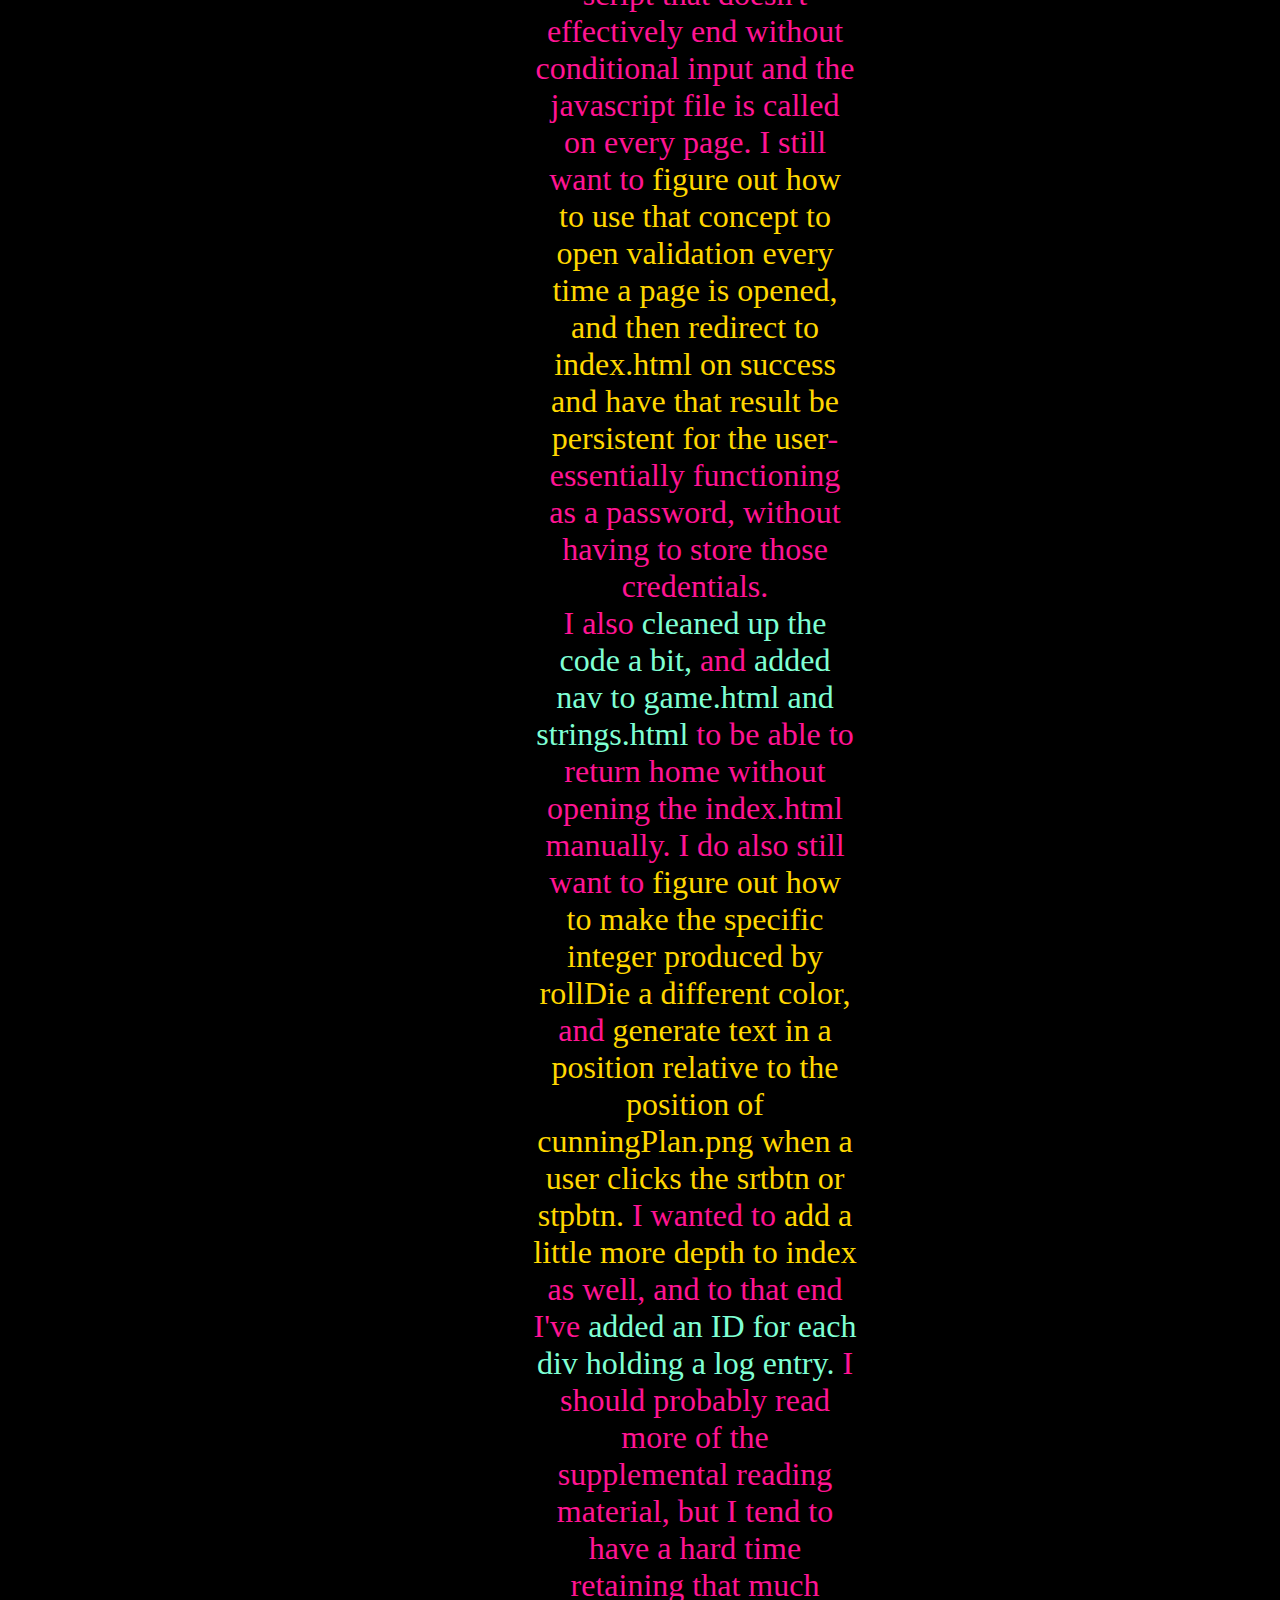
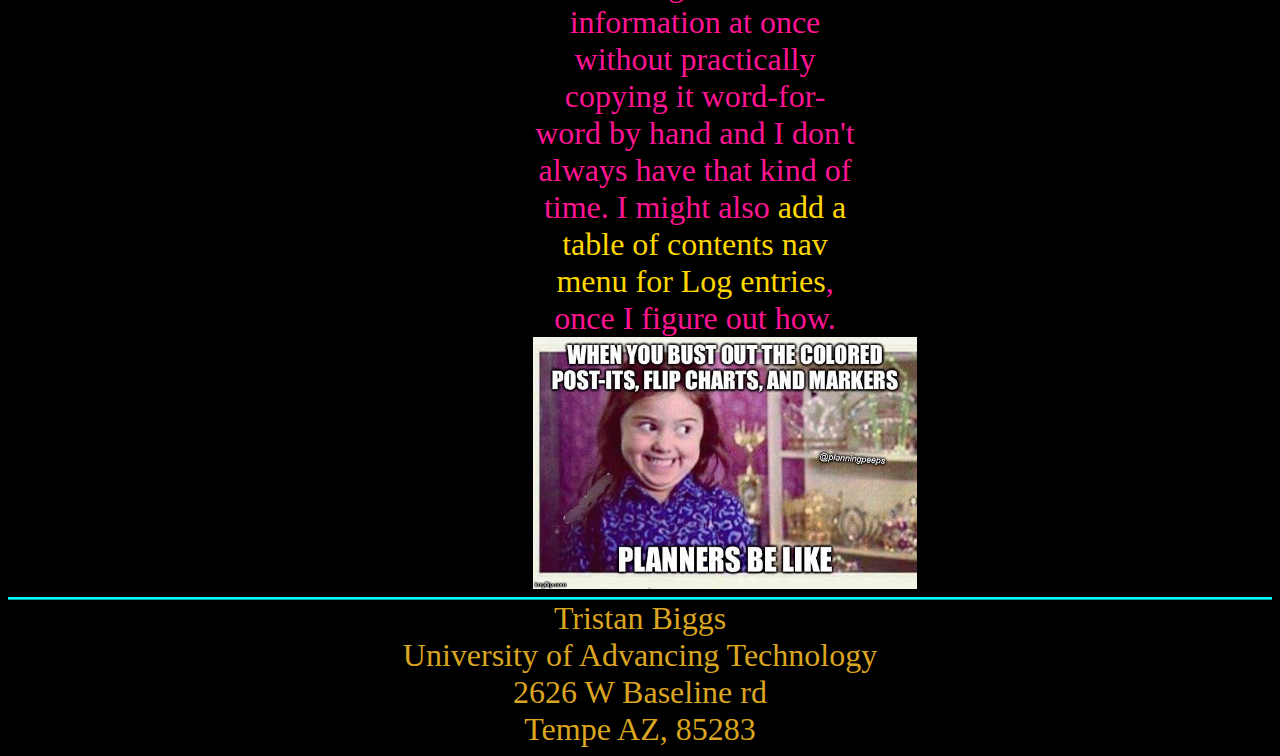
==== commit 7f79495a: "Add files via upload" ====
--- a/boards.html
+++ b/boards.html
@@ -47,15 +47,37 @@
 <!--Closes the header-->
     </header>
 <!--This is where the Navigation Menu is located-->
-        <nav>
+<nav>
+        <style type="text/css">
+            table{
+                border-style: double;
+                border-color: goldenrod;
+                margin-left: 500px;
+            }
+            th,
+            td {
+                align-items: center;
+                border-style: solid;
+                border-color: goldenrod;
+                padding: 10px;
+            }
+        </style>
 <!--headings that define and label hyperlinks for navigating the webpage-->
-            <h2><a href="./index.html">Home</a></h2>
-            <h2><a href="./boards.html">Boards</a></h2>
-            <h2><a href="./game.html">Play craps</a></h2>
-            <h2><a href="./practice.html">What's the pet's name again...?</a></h2>
-            <h2><a href="./strings.html">Wossyer name, then?</a></h2>
+        <table>
+        <tbody>
+            <th colspan="5">Navigation</th>
+        <tr>
+            <td><a href="./index.html">Home</a></td>
+            <td><a href="./boards.html">Boards</a></td>
+            <td><a href="./game.html">Play craps</a></td>
+            <td><a href="./practice.html">What's the pet's name again...?</a></td>
+            <td><a href="./strings.html">Wossyer name, then?</a></td>
+        </tr>
+        </tbody>
+        </table>
+        <h2></h2>
 <!--Closes Nav-->
-        </nav>
+    </nav>
 <!--This is a division, used on this page instead of p to make it easier to apply css elements to div globally-->
         <div>
         There's going to be a lot to learn here.
--- a/main.css
+++ b/main.css
@@ -12,16 +12,7 @@
     header{
         margin-left: 170px;
     }
-    nav{
-        border-style: double;
-        border-color: goldenrod;
-        height: 3000px;
-        width: 150px;
-        float: left;
-        padding: 5px;
-        line-height: 30px;
-        margin-right: 20px;  
-    }
+
     div {
         margin-left: 525px;
         margin-right: 415px;
